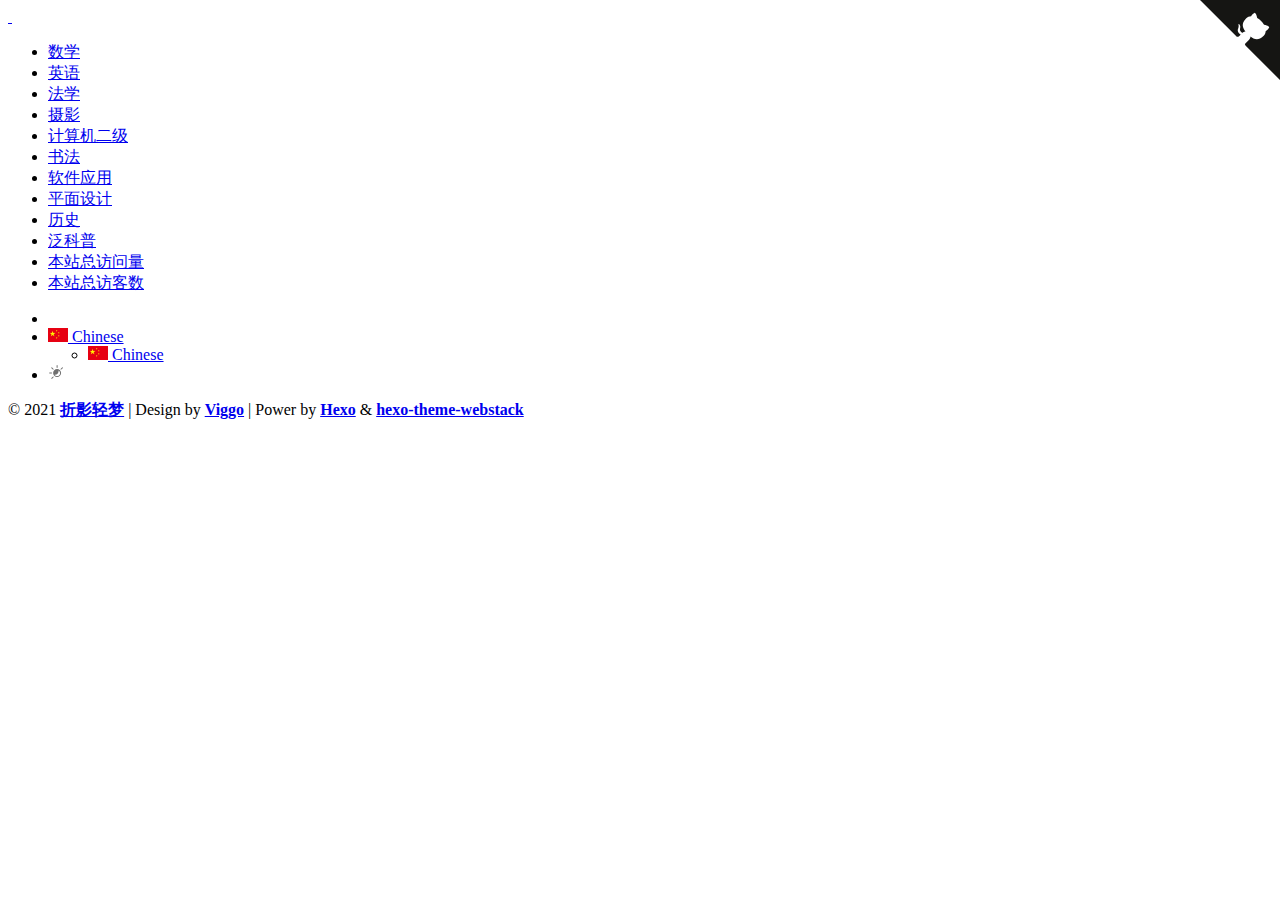
==== archives/index.html @ 9a3b9d19 "logo" ====
<!DOCTYPE html>
<html lang="cn">

<head>
  <head>
  <meta charset="utf-8">
  <meta http-equiv="X-UA-Compatible" content="IE=edge">
  <meta name="viewport" content="width=device-width, initial-scale=1.0" />
  <meta name="author" content="viggo" />
  <title>哔哩大学 - 学无止境</title>
  <meta name="keywords" content="哔哩哔哩,哔哩哔哩大学,网课,教程">
  <meta name="description" content="一个收集哔哩哔哩优质学习资源的导航">
  <link rel="shortcut icon" href="https://cdn.jsdelivr.net/gh/nexmoe/bilibilidaxue@latest/favicon.ico">
  
<link rel="stylesheet" href="https://cdn.jsdelivr.net/gh/nexmoe/bilibilidaxue@latest/css/hclonely.css">
<link rel="stylesheet" href="//fonts.loli.net/css?family=Arimo:400,700,400italic.css">
<link rel="stylesheet" href="https://cdn.jsdelivr.net/gh/nexmoe/bilibilidaxue@latest/css/fonts/linecons/css/linecons.min.css">
<link rel="stylesheet" href="https://cdn.jsdelivr.net/gh/nexmoe/bilibilidaxue@latest/css/fonts/fontawesome/css/all.min.css">
<link rel="stylesheet" href="https://cdn.jsdelivr.net/gh/nexmoe/bilibilidaxue@latest/css/bootstrap.min.css">
<link rel="stylesheet" href="https://cdn.jsdelivr.net/gh/nexmoe/bilibilidaxue@latest/css/xenon-core.min.css">
<link rel="stylesheet" href="https://cdn.jsdelivr.net/gh/nexmoe/bilibilidaxue@latest/css/xenon-components.min.css">
<link rel="stylesheet" href="https://cdn.jsdelivr.net/gh/nexmoe/bilibilidaxue@latest/css/xenon-skins.min.css">
<link rel="stylesheet" href="https://cdn.jsdelivr.net/gh/nexmoe/bilibilidaxue@latest/css/nav.min.css">

  
<script src="https://cdn.jsdelivr.net/gh/nexmoe/bilibilidaxue@latest/js/jquery-1.11.1.min.js"></script>

  
<script src="https://cdn.jsdelivr.net/gh/nexmoe/bilibilidaxue@latesthttps://cdn.jsdelivr.net/gh/nexmoe/bilibilidaxue@latest/js/header.js"></script>

  <!-- HTML5 shim and Respond.js IE8 support of HTML5 elements and media queries -->
  <!--[if lt IE 9]>
        
<script src="https://cdn.jsdelivr.net/gh/nexmoe/bilibilidaxue@latest/js/html5shiv.min.js"></script>

        
<script src="https://cdn.jsdelivr.net/gh/nexmoe/bilibilidaxue@latest/js/respond.min.js"></script>

    <![endif]-->
  <!-- / FB Open Graph -->
  <meta property="og:type" content="article">
  <meta property="og:url" content="https://bilidx.nexmoe.com/archives/index.html">
  <meta property="og:title" content="哔哩大学 - 学无止境">
  <meta property="og:description" content="一个收集哔哩哔哩优质学习资源的导航">
  <meta property="og:site_name" content="哔哩大学 - 学无止境">
  
  <meta property="og:image" content="https://cdn.jsdelivr.net/gh/nexmoe/bilibilidaxue@latest/images/webstack_banner_cn.png">
  
  <!-- / Twitter Cards -->
  <meta name="twitter:card" content="summary_large_image">
  <meta name="twitter:title" content="哔哩大学 - 学无止境">
  <meta name="twitter:description" content="一个收集哔哩哔哩优质学习资源的导航">
  
  <meta name="twitter:image" content="https://cdn.jsdelivr.net/gh/nexmoe/bilibilidaxue@latest/images/webstack_banner_cn.png">
  
  
  <!-- 直接添加html内容即可 -->
<!-- 可设置多行 -->
  
<meta name="generator" content="Hexo 5.4.0"></head>

</head>




<body class="page-body">
<div class="page-container">
<div class="sidebar-menu toggle-others fixed">
  <div class="sidebar-menu-inner">
    <header class="logo-env">
      <div class="logo">
        <a href="/index.html" class="logo-expanded">
          <img src="https://cdn.jsdelivr.net/gh/nexmoe/bilibilidaxue@1.0.0/images/logo@2x.png" width="100%" alt="" />
        </a>
        <a href="/index.html" class="logo-collapsed">
          <img src="https://cdn.jsdelivr.net/gh/nexmoe/bilibilidaxue@1.0.0/images/logo-collapsed@2x.png" width="40" alt="" />
        </a>
      </div>
      <div class="mobile-menu-toggle visible-xs">
        <a href="#" data-toggle="user-info-menu">
          <i class="linecons-cog"></i>
        </a>
        <a href="#" data-toggle="mobile-menu">
          <i class="fas fa-bars"></i>
        </a>
      </div>
    </header>
    <ul id="main-menu" class="main-menu">
      
      <li>
        
          <a href="#数学" class="smooth">
            
            <i class="far fa-star"></i>
            <span class="title">数学</span>
          </a>
          
      </li>
      
      <li>
        
          <a href="#英语" class="smooth">
            
            <i class="far fa-star"></i>
            <span class="title">英语</span>
          </a>
          
      </li>
      
      <li>
        
          <a href="#法学" class="smooth">
            
            <i class="far fa-star"></i>
            <span class="title">法学</span>
          </a>
          
      </li>
      
      <li>
        
          <a href="#摄影" class="smooth">
            
            <i class="far fa-star"></i>
            <span class="title">摄影</span>
          </a>
          
      </li>
      
      <li>
        
          <a href="#计算机二级" class="smooth">
            
            <i class="far fa-star"></i>
            <span class="title">计算机二级</span>
          </a>
          
      </li>
      
      <li>
        
          <a href="#书法" class="smooth">
            
            <i class="far fa-star"></i>
            <span class="title">书法</span>
          </a>
          
      </li>
      
      <li>
        
          <a href="#软件应用" class="smooth">
            
            <i class="far fa-star"></i>
            <span class="title">软件应用</span>
          </a>
          
      </li>
      
      <li>
        
          <a href="#平面设计" class="smooth">
            
            <i class="far fa-star"></i>
            <span class="title">平面设计</span>
          </a>
          
      </li>
      
      <li>
        
          <a href="#历史" class="smooth">
            
            <i class="far fa-star"></i>
            <span class="title">历史</span>
          </a>
          
      </li>
      
      <li>
        
          <a href="#泛科普" class="smooth">
            
            <i class="far fa-star"></i>
            <span class="title">泛科普</span>
          </a>
          
      </li>
      
      
      
      <li>
        <a href="javascript:void(0)">
          <i class="fas fa-eye"></i>
          <span id="busuanzi_container_site_pv">本站总访问量<span id="busuanzi_value_site_pv"></span></span>
        </a>
      </li>
      <li>
        <a href="javascript:void(0)">
          <i class="fas fa-users"></i>
          <span id="busuanzi_container_site_uv">本站总访客数<span id="busuanzi_value_site_uv"></span></span>
        </a>
      </li>
      
    </ul>
  </div>
</div>


<div class="main-content">
  <nav class="navbar user-info-navbar" role="navigation">
    <ul class="user-info-menu left-links list-inline list-unstyled">
      <li class="hidden-sm hidden-xs hover-line">
        <a href="#" data-toggle="sidebar">
          <i class="fas fa-bars"></i>
        </a>
      </li>
      <li class="dropdown hover-line language-switcher">
        <a href="/index.html" class="dropdown-toggle" data-toggle="dropdown">
          <img src="/images/flags/flag-cn.png" alt="flag-cn" /> Chinese
        </a>
        <ul class="dropdown-menu languages">
          <li class="active">
            <a href="/index.html">
              <img src="/images/flags/flag-cn.png" alt="flag-cn" alt="flag-cn" /> Chinese
            </a>
          </li>
        </ul>
      </li>
      <li class="switch-mode hover-line" onclick="switchNightMode()">
        <a href="#">
          <svg t="1593061068148" class="icon" viewBox="0 0 1024 1024" version="1.1" xmlns="http://www.w3.org/2000/svg" p-id="1681" width="16" height="16">
            <path d="M582.4 326.4c-140.8 0-256 115.2-256 256s115.2 256 256 256 256-115.2 256-256-115.2-256-256-256z m0 448c-70.4 0-131.2-36.8-164.8-92.8 12.8 3.2 27.2 4.8 40 4.8 121.6 0 219.2-99.2 219.2-219.2 0-17.6-1.6-35.2-6.4-52.8 60.8 32 102.4 96 102.4 169.6 1.6 104-84.8 190.4-190.4 190.4zM582.4 262.4c17.6 0 32-14.4 32-32v-128c0-17.6-14.4-32-32-32s-32 14.4-32 32v128c0 17.6 14.4 32 32 32zM262.4 582.4c0-17.6-14.4-32-32-32h-128c-17.6 0-32 14.4-32 32s14.4 32 32 32h128c17.6 0 32-14.4 32-32zM310.4 356.8c6.4 6.4 14.4 9.6 22.4 9.6 8 0 16-3.2 22.4-9.6 12.8-12.8 12.8-32 0-44.8l-91.2-91.2c-12.8-12.8-32-12.8-44.8 0-12.8 12.8-12.8 32 0 44.8l91.2 91.2zM944 220.8c-12.8-12.8-32-12.8-44.8 0l-91.2 91.2c-12.8 12.8-12.8 32 0 44.8 6.4 6.4 14.4 9.6 22.4 9.6 8 0 16-3.2 22.4-9.6l91.2-91.2c12.8-12.8 12.8-33.6 0-44.8zM310.4 808l-91.2 91.2c-12.8 12.8-12.8 32 0 44.8 6.4 6.4 14.4 9.6 22.4 9.6 8 0 16-3.2 22.4-9.6l91.2-91.2c12.8-12.8 12.8-32 0-44.8-11.2-11.2-32-11.2-44.8 0z" p-id="1682" fill="#707070"></path>
          </svg>
        </a>
      </li>
    </ul>
    
    <a target="_blank" rel="noopener" href="https://github.com/nexmoe/bilibilidaxue" class="github-corner" aria-label="View source on GitHub"><svg width="80" height="80" viewBox="0 0 250 250" style="fill:#151513; color:#fff; position: absolute; top: 0; border: 0; right: 0;" aria-hidden="true"><path d="M0,0 L115,115 L130,115 L142,142 L250,250 L250,0 Z"></path><path d="M128.3,109.0 C113.8,99.7 119.0,89.6 119.0,89.6 C122.0,82.7 120.5,78.6 120.5,78.6 C119.2,72.0 123.4,76.3 123.4,76.3 C127.3,80.9 125.5,87.3 125.5,87.3 C122.9,97.6 130.6,101.9 134.4,103.2" fill="currentColor" style="transform-origin: 130px 106px;" class="octo-arm"></path><path d="M115.0,115.0 C114.9,115.1 118.7,116.5 119.8,115.4 L133.7,101.6 C136.9,99.2 139.9,98.4 142.2,98.6 C133.8,88.0 127.5,74.4 143.8,58.0 C148.5,53.4 154.0,51.2 159.7,51.0 C160.3,49.4 163.2,43.6 171.4,40.1 C171.4,40.1 176.1,42.5 178.8,56.2 C183.1,58.6 187.2,61.8 190.9,65.4 C194.5,69.0 197.7,73.2 200.1,77.6 C213.8,80.2 216.3,84.9 216.3,84.9 C212.7,93.1 206.9,96.0 205.4,96.6 C205.1,102.4 203.0,107.8 198.3,112.5 C181.9,128.9 168.3,122.5 157.7,114.1 C157.9,116.9 156.7,120.9 152.7,124.9 L141.0,136.5 C139.8,137.7 141.6,141.9 141.8,141.8 Z" fill="currentColor" class="octo-body"></path></svg></a><style>.github-corner:hover .octo-arm{animation:octocat-wave 560ms ease-in-out}@keyframes octocat-wave{0%,100%{transform:rotate(0)}20%,60%{transform:rotate(-25deg)}40%,80%{transform:rotate(10deg)}}@media (max-width:500px){.github-corner:hover .octo-arm{animation:none}.github-corner .octo-arm{animation:octocat-wave 560ms ease-in-out}}</style>
    
    </nav>
    
  
    
<script src="https://cdn.jsdelivr.net/gh/nexmoe/bilibilidaxue@latest/js/footer.js"></script>


  <footer class="main-footer sticky footer-type-1">
  <div class="footer-inner">
    <!-- Add your copyright text here -->
    <p>
      
      &copy; 2021
      <a href="javascript:void(0);"><strong>折影轻梦</strong></a> | Design by <a href="http://viggoz.com" target="_blank"><strong>Viggo</strong></a> | Power by <a href="https://hexo.io/" target="_blank"><strong>Hexo</strong></a> & <a href="https://github.com/HCLonely/hexo-theme-webstack/" target="_blank"><strong>hexo-theme-webstack</strong></a>
    </p>
    
    <div class="go-up">
      <a href="#" rel="go-top">
        <i class="fas fa-angle-up"></i>
      </a>
    </div>
  </div>
</footer>
</div>
</div>

<script src="https://cdn.jsdelivr.net/gh/nexmoe/bilibilidaxue@latest/js/bootstrap.min.js"></script>
<script src="https://cdn.jsdelivr.net/gh/nexmoe/bilibilidaxue@latest/js/TweenMax.min.js"></script>
<script src="https://cdn.jsdelivr.net/gh/nexmoe/bilibilidaxue@latest/js/resizeable.min.js"></script>
<script src="https://cdn.jsdelivr.net/gh/nexmoe/bilibilidaxue@latest/js/joinable.js"></script>
<script src="https://cdn.jsdelivr.net/gh/nexmoe/bilibilidaxue@latest/js/xenon-api.min.js"></script>
<script src="https://cdn.jsdelivr.net/gh/nexmoe/bilibilidaxue@latest/js/xenon-toggles.min.js"></script>
<script src="https://cdn.jsdelivr.net/gh/nexmoe/bilibilidaxue@latest/js/xenon-custom.min.js"></script>


<script async src="https://busuanzi.ibruce.info/busuanzi/2.3/busuanzi.pure.mini.js"></script>



<script src="https://cdn.jsdelivr.net/gh/nexmoe/bilibilidaxue@latest/js/lozad.min.js"></script>



  
  <!-- 直接添加html内容即可 -->
<!-- 可设置多行 -->
  
</body>

</html>
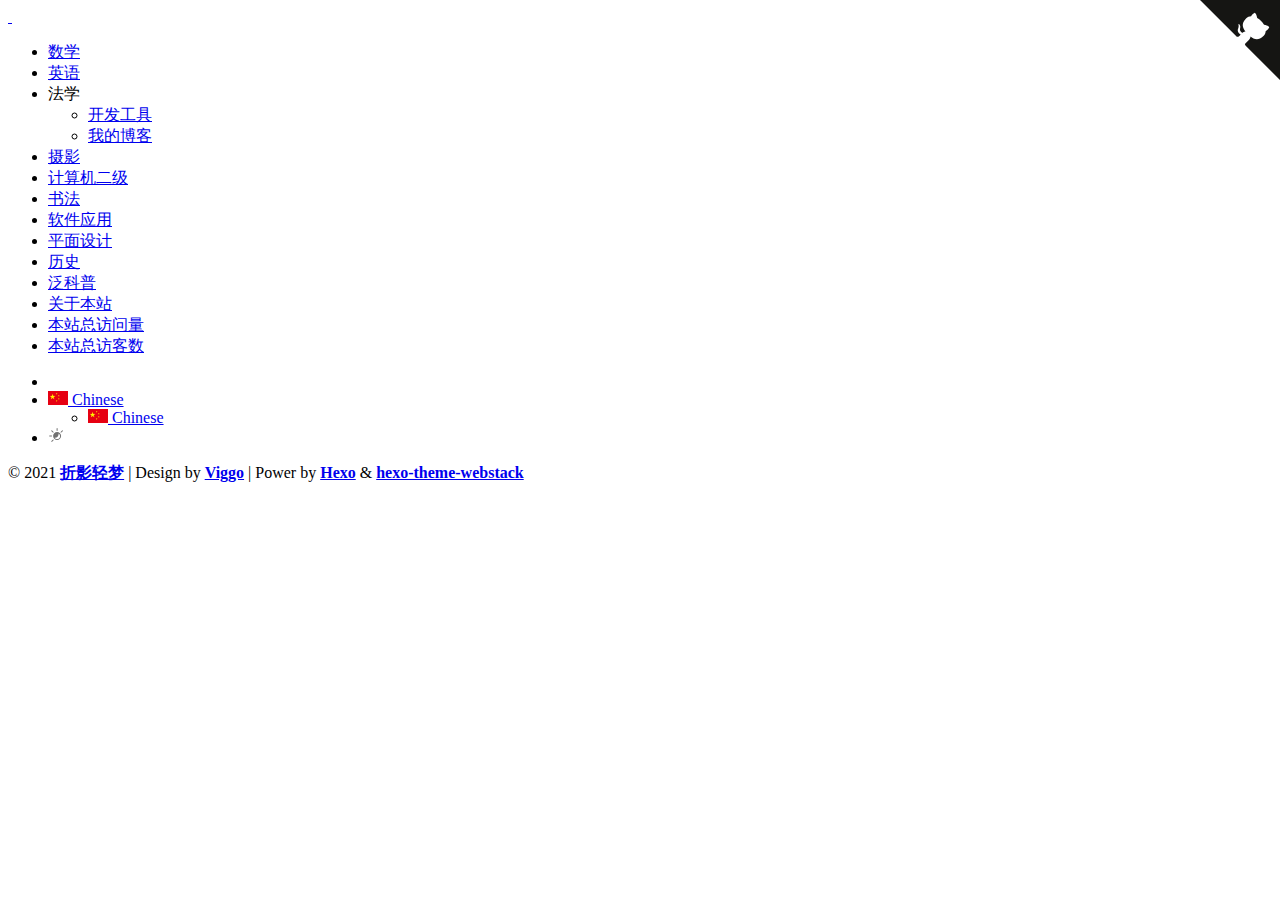
==== commit 25015ad7: "UP、视频区分" ====
--- a/archives/index.html
+++ b/archives/index.html
@@ -1,291 +1,8 @@
-<!DOCTYPE html>
-<html lang="cn">
-
-<head>
-  <head>
-  <meta charset="utf-8">
-  <meta http-equiv="X-UA-Compatible" content="IE=edge">
-  <meta name="viewport" content="width=device-width, initial-scale=1.0" />
-  <meta name="author" content="viggo" />
-  <title>哔哩大学 - 学无止境</title>
-  <meta name="keywords" content="哔哩哔哩,哔哩哔哩大学,网课,教程">
-  <meta name="description" content="一个收集哔哩哔哩优质学习资源的导航">
-  <link rel="shortcut icon" href="https://cdn.jsdelivr.net/gh/nexmoe/bilibilidaxue@latest/favicon.ico">
-  
-<link rel="stylesheet" href="https://cdn.jsdelivr.net/gh/nexmoe/bilibilidaxue@latest/css/hclonely.css">
-<link rel="stylesheet" href="//fonts.loli.net/css?family=Arimo:400,700,400italic.css">
-<link rel="stylesheet" href="https://cdn.jsdelivr.net/gh/nexmoe/bilibilidaxue@latest/css/fonts/linecons/css/linecons.min.css">
-<link rel="stylesheet" href="https://cdn.jsdelivr.net/gh/nexmoe/bilibilidaxue@latest/css/fonts/fontawesome/css/all.min.css">
-<link rel="stylesheet" href="https://cdn.jsdelivr.net/gh/nexmoe/bilibilidaxue@latest/css/bootstrap.min.css">
-<link rel="stylesheet" href="https://cdn.jsdelivr.net/gh/nexmoe/bilibilidaxue@latest/css/xenon-core.min.css">
-<link rel="stylesheet" href="https://cdn.jsdelivr.net/gh/nexmoe/bilibilidaxue@latest/css/xenon-components.min.css">
-<link rel="stylesheet" href="https://cdn.jsdelivr.net/gh/nexmoe/bilibilidaxue@latest/css/xenon-skins.min.css">
-<link rel="stylesheet" href="https://cdn.jsdelivr.net/gh/nexmoe/bilibilidaxue@latest/css/nav.min.css">
-
-  
-<script src="https://cdn.jsdelivr.net/gh/nexmoe/bilibilidaxue@latest/js/jquery-1.11.1.min.js"></script>
-
-  
-<script src="https://cdn.jsdelivr.net/gh/nexmoe/bilibilidaxue@latesthttps://cdn.jsdelivr.net/gh/nexmoe/bilibilidaxue@latest/js/header.js"></script>
-
-  <!-- HTML5 shim and Respond.js IE8 support of HTML5 elements and media queries -->
-  <!--[if lt IE 9]>
+<!DOCTYPE html><html lang="cn"><head><head><meta charset="utf-8"><meta http-equiv="X-UA-Compatible" content="IE=edge"><meta name="viewport" content="width=device-width,initial-scale=1"><meta name="author" content="viggo"><title>哔哩大学 - 学无止境</title><meta name="keywords" content="哔哩哔哩,哔哩哔哩大学,网课,教程"><meta name="description" content="一个收集哔哩哔哩优质学习资源的导航"><link rel="shortcut icon" href="https://cdn.jsdelivr.net/gh/nexmoe/bilibilidaxue@latest/favicon.ico"><link rel="stylesheet" href="https://cdn.jsdelivr.net/gh/nexmoe/bilibilidaxue@latest/css/hclonely.css"><link rel="stylesheet" href="//fonts.loli.net/css?family=Arimo:400,700,400italic.css"><link rel="stylesheet" href="https://cdn.jsdelivr.net/gh/nexmoe/bilibilidaxue@latest/css/fonts/linecons/css/linecons.min.css"><link rel="stylesheet" href="https://cdn.jsdelivr.net/gh/nexmoe/bilibilidaxue@latest/css/fonts/fontawesome/css/all.min.css"><link rel="stylesheet" href="https://cdn.jsdelivr.net/gh/nexmoe/bilibilidaxue@latest/css/bootstrap.min.css"><link rel="stylesheet" href="https://cdn.jsdelivr.net/gh/nexmoe/bilibilidaxue@latest/css/xenon-core.min.css"><link rel="stylesheet" href="https://cdn.jsdelivr.net/gh/nexmoe/bilibilidaxue@latest/css/xenon-components.min.css"><link rel="stylesheet" href="https://cdn.jsdelivr.net/gh/nexmoe/bilibilidaxue@latest/css/xenon-skins.min.css"><link rel="stylesheet" href="https://cdn.jsdelivr.net/gh/nexmoe/bilibilidaxue@latest/css/nav.min.css"><script src="https://cdn.jsdelivr.net/gh/nexmoe/bilibilidaxue@latest/js/jquery-1.11.1.min.js"></script><script src="https://cdn.jsdelivr.net/gh/nexmoe/bilibilidaxue@latesthttps://cdn.jsdelivr.net/gh/nexmoe/bilibilidaxue@latest/js/header.js"></script><!--[if lt IE 9]>
         
 <script src="https://cdn.jsdelivr.net/gh/nexmoe/bilibilidaxue@latest/js/html5shiv.min.js"></script>
 
         
 <script src="https://cdn.jsdelivr.net/gh/nexmoe/bilibilidaxue@latest/js/respond.min.js"></script>
 
-    <![endif]-->
-  <!-- / FB Open Graph -->
-  <meta property="og:type" content="article">
-  <meta property="og:url" content="https://bilidx.nexmoe.com/archives/index.html">
-  <meta property="og:title" content="哔哩大学 - 学无止境">
-  <meta property="og:description" content="一个收集哔哩哔哩优质学习资源的导航">
-  <meta property="og:site_name" content="哔哩大学 - 学无止境">
-  
-  <meta property="og:image" content="https://cdn.jsdelivr.net/gh/nexmoe/bilibilidaxue@latest/images/webstack_banner_cn.png">
-  
-  <!-- / Twitter Cards -->
-  <meta name="twitter:card" content="summary_large_image">
-  <meta name="twitter:title" content="哔哩大学 - 学无止境">
-  <meta name="twitter:description" content="一个收集哔哩哔哩优质学习资源的导航">
-  
-  <meta name="twitter:image" content="https://cdn.jsdelivr.net/gh/nexmoe/bilibilidaxue@latest/images/webstack_banner_cn.png">
-  
-  
-  <!-- 直接添加html内容即可 -->
-<!-- 可设置多行 -->
-  
-<meta name="generator" content="Hexo 5.4.0"></head>
-
-</head>
-
-
-
-
-<body class="page-body">
-<div class="page-container">
-<div class="sidebar-menu toggle-others fixed">
-  <div class="sidebar-menu-inner">
-    <header class="logo-env">
-      <div class="logo">
-        <a href="/index.html" class="logo-expanded">
-          <img src="https://cdn.jsdelivr.net/gh/nexmoe/bilibilidaxue@1.0.0/images/logo@2x.png" width="100%" alt="" />
-        </a>
-        <a href="/index.html" class="logo-collapsed">
-          <img src="https://cdn.jsdelivr.net/gh/nexmoe/bilibilidaxue@1.0.0/images/logo-collapsed@2x.png" width="40" alt="" />
-        </a>
-      </div>
-      <div class="mobile-menu-toggle visible-xs">
-        <a href="#" data-toggle="user-info-menu">
-          <i class="linecons-cog"></i>
-        </a>
-        <a href="#" data-toggle="mobile-menu">
-          <i class="fas fa-bars"></i>
-        </a>
-      </div>
-    </header>
-    <ul id="main-menu" class="main-menu">
-      
-      <li>
-        
-          <a href="#数学" class="smooth">
-            
-            <i class="far fa-star"></i>
-            <span class="title">数学</span>
-          </a>
-          
-      </li>
-      
-      <li>
-        
-          <a href="#英语" class="smooth">
-            
-            <i class="far fa-star"></i>
-            <span class="title">英语</span>
-          </a>
-          
-      </li>
-      
-      <li>
-        
-          <a href="#法学" class="smooth">
-            
-            <i class="far fa-star"></i>
-            <span class="title">法学</span>
-          </a>
-          
-      </li>
-      
-      <li>
-        
-          <a href="#摄影" class="smooth">
-            
-            <i class="far fa-star"></i>
-            <span class="title">摄影</span>
-          </a>
-          
-      </li>
-      
-      <li>
-        
-          <a href="#计算机二级" class="smooth">
-            
-            <i class="far fa-star"></i>
-            <span class="title">计算机二级</span>
-          </a>
-          
-      </li>
-      
-      <li>
-        
-          <a href="#书法" class="smooth">
-            
-            <i class="far fa-star"></i>
-            <span class="title">书法</span>
-          </a>
-          
-      </li>
-      
-      <li>
-        
-          <a href="#软件应用" class="smooth">
-            
-            <i class="far fa-star"></i>
-            <span class="title">软件应用</span>
-          </a>
-          
-      </li>
-      
-      <li>
-        
-          <a href="#平面设计" class="smooth">
-            
-            <i class="far fa-star"></i>
-            <span class="title">平面设计</span>
-          </a>
-          
-      </li>
-      
-      <li>
-        
-          <a href="#历史" class="smooth">
-            
-            <i class="far fa-star"></i>
-            <span class="title">历史</span>
-          </a>
-          
-      </li>
-      
-      <li>
-        
-          <a href="#泛科普" class="smooth">
-            
-            <i class="far fa-star"></i>
-            <span class="title">泛科普</span>
-          </a>
-          
-      </li>
-      
-      
-      
-      <li>
-        <a href="javascript:void(0)">
-          <i class="fas fa-eye"></i>
-          <span id="busuanzi_container_site_pv">本站总访问量<span id="busuanzi_value_site_pv"></span></span>
-        </a>
-      </li>
-      <li>
-        <a href="javascript:void(0)">
-          <i class="fas fa-users"></i>
-          <span id="busuanzi_container_site_uv">本站总访客数<span id="busuanzi_value_site_uv"></span></span>
-        </a>
-      </li>
-      
-    </ul>
-  </div>
-</div>
-
-
-<div class="main-content">
-  <nav class="navbar user-info-navbar" role="navigation">
-    <ul class="user-info-menu left-links list-inline list-unstyled">
-      <li class="hidden-sm hidden-xs hover-line">
-        <a href="#" data-toggle="sidebar">
-          <i class="fas fa-bars"></i>
-        </a>
-      </li>
-      <li class="dropdown hover-line language-switcher">
-        <a href="/index.html" class="dropdown-toggle" data-toggle="dropdown">
-          <img src="/images/flags/flag-cn.png" alt="flag-cn" /> Chinese
-        </a>
-        <ul class="dropdown-menu languages">
-          <li class="active">
-            <a href="/index.html">
-              <img src="/images/flags/flag-cn.png" alt="flag-cn" alt="flag-cn" /> Chinese
-            </a>
-          </li>
-        </ul>
-      </li>
-      <li class="switch-mode hover-line" onclick="switchNightMode()">
-        <a href="#">
-          <svg t="1593061068148" class="icon" viewBox="0 0 1024 1024" version="1.1" xmlns="http://www.w3.org/2000/svg" p-id="1681" width="16" height="16">
-            <path d="M582.4 326.4c-140.8 0-256 115.2-256 256s115.2 256 256 256 256-115.2 256-256-115.2-256-256-256z m0 448c-70.4 0-131.2-36.8-164.8-92.8 12.8 3.2 27.2 4.8 40 4.8 121.6 0 219.2-99.2 219.2-219.2 0-17.6-1.6-35.2-6.4-52.8 60.8 32 102.4 96 102.4 169.6 1.6 104-84.8 190.4-190.4 190.4zM582.4 262.4c17.6 0 32-14.4 32-32v-128c0-17.6-14.4-32-32-32s-32 14.4-32 32v128c0 17.6 14.4 32 32 32zM262.4 582.4c0-17.6-14.4-32-32-32h-128c-17.6 0-32 14.4-32 32s14.4 32 32 32h128c17.6 0 32-14.4 32-32zM310.4 356.8c6.4 6.4 14.4 9.6 22.4 9.6 8 0 16-3.2 22.4-9.6 12.8-12.8 12.8-32 0-44.8l-91.2-91.2c-12.8-12.8-32-12.8-44.8 0-12.8 12.8-12.8 32 0 44.8l91.2 91.2zM944 220.8c-12.8-12.8-32-12.8-44.8 0l-91.2 91.2c-12.8 12.8-12.8 32 0 44.8 6.4 6.4 14.4 9.6 22.4 9.6 8 0 16-3.2 22.4-9.6l91.2-91.2c12.8-12.8 12.8-33.6 0-44.8zM310.4 808l-91.2 91.2c-12.8 12.8-12.8 32 0 44.8 6.4 6.4 14.4 9.6 22.4 9.6 8 0 16-3.2 22.4-9.6l91.2-91.2c12.8-12.8 12.8-32 0-44.8-11.2-11.2-32-11.2-44.8 0z" p-id="1682" fill="#707070"></path>
-          </svg>
-        </a>
-      </li>
-    </ul>
-    
-    <a target="_blank" rel="noopener" href="https://github.com/nexmoe/bilibilidaxue" class="github-corner" aria-label="View source on GitHub"><svg width="80" height="80" viewBox="0 0 250 250" style="fill:#151513; color:#fff; position: absolute; top: 0; border: 0; right: 0;" aria-hidden="true"><path d="M0,0 L115,115 L130,115 L142,142 L250,250 L250,0 Z"></path><path d="M128.3,109.0 C113.8,99.7 119.0,89.6 119.0,89.6 C122.0,82.7 120.5,78.6 120.5,78.6 C119.2,72.0 123.4,76.3 123.4,76.3 C127.3,80.9 125.5,87.3 125.5,87.3 C122.9,97.6 130.6,101.9 134.4,103.2" fill="currentColor" style="transform-origin: 130px 106px;" class="octo-arm"></path><path d="M115.0,115.0 C114.9,115.1 118.7,116.5 119.8,115.4 L133.7,101.6 C136.9,99.2 139.9,98.4 142.2,98.6 C133.8,88.0 127.5,74.4 143.8,58.0 C148.5,53.4 154.0,51.2 159.7,51.0 C160.3,49.4 163.2,43.6 171.4,40.1 C171.4,40.1 176.1,42.5 178.8,56.2 C183.1,58.6 187.2,61.8 190.9,65.4 C194.5,69.0 197.7,73.2 200.1,77.6 C213.8,80.2 216.3,84.9 216.3,84.9 C212.7,93.1 206.9,96.0 205.4,96.6 C205.1,102.4 203.0,107.8 198.3,112.5 C181.9,128.9 168.3,122.5 157.7,114.1 C157.9,116.9 156.7,120.9 152.7,124.9 L141.0,136.5 C139.8,137.7 141.6,141.9 141.8,141.8 Z" fill="currentColor" class="octo-body"></path></svg></a><style>.github-corner:hover .octo-arm{animation:octocat-wave 560ms ease-in-out}@keyframes octocat-wave{0%,100%{transform:rotate(0)}20%,60%{transform:rotate(-25deg)}40%,80%{transform:rotate(10deg)}}@media (max-width:500px){.github-corner:hover .octo-arm{animation:none}.github-corner .octo-arm{animation:octocat-wave 560ms ease-in-out}}</style>
-    
-    </nav>
-    
-  
-    
-<script src="https://cdn.jsdelivr.net/gh/nexmoe/bilibilidaxue@latest/js/footer.js"></script>
-
-
-  <footer class="main-footer sticky footer-type-1">
-  <div class="footer-inner">
-    <!-- Add your copyright text here -->
-    <p>
-      
-      &copy; 2021
-      <a href="javascript:void(0);"><strong>折影轻梦</strong></a> | Design by <a href="http://viggoz.com" target="_blank"><strong>Viggo</strong></a> | Power by <a href="https://hexo.io/" target="_blank"><strong>Hexo</strong></a> & <a href="https://github.com/HCLonely/hexo-theme-webstack/" target="_blank"><strong>hexo-theme-webstack</strong></a>
-    </p>
-    
-    <div class="go-up">
-      <a href="#" rel="go-top">
-        <i class="fas fa-angle-up"></i>
-      </a>
-    </div>
-  </div>
-</footer>
-</div>
-</div>
-
-<script src="https://cdn.jsdelivr.net/gh/nexmoe/bilibilidaxue@latest/js/bootstrap.min.js"></script>
-<script src="https://cdn.jsdelivr.net/gh/nexmoe/bilibilidaxue@latest/js/TweenMax.min.js"></script>
-<script src="https://cdn.jsdelivr.net/gh/nexmoe/bilibilidaxue@latest/js/resizeable.min.js"></script>
-<script src="https://cdn.jsdelivr.net/gh/nexmoe/bilibilidaxue@latest/js/joinable.js"></script>
-<script src="https://cdn.jsdelivr.net/gh/nexmoe/bilibilidaxue@latest/js/xenon-api.min.js"></script>
-<script src="https://cdn.jsdelivr.net/gh/nexmoe/bilibilidaxue@latest/js/xenon-toggles.min.js"></script>
-<script src="https://cdn.jsdelivr.net/gh/nexmoe/bilibilidaxue@latest/js/xenon-custom.min.js"></script>
-
-
-<script async src="https://busuanzi.ibruce.info/busuanzi/2.3/busuanzi.pure.mini.js"></script>
-
-
-
-<script src="https://cdn.jsdelivr.net/gh/nexmoe/bilibilidaxue@latest/js/lozad.min.js"></script>
-
-
-
-  
-  <!-- 直接添加html内容即可 -->
-<!-- 可设置多行 -->
-  
-</body>
-
-</html>
+    <![endif]--><meta property="og:type" content="article"><meta property="og:url" content="https://bilidx.nexmoe.com/archives/index.html"><meta property="og:title" content="哔哩大学 - 学无止境"><meta property="og:description" content="一个收集哔哩哔哩优质学习资源的导航"><meta property="og:site_name" content="哔哩大学 - 学无止境"><meta property="og:image" content="https://cdn.jsdelivr.net/gh/nexmoe/bilibilidaxue@latest/images/webstack_banner_cn.png"><meta name="twitter:card" content="summary_large_image"><meta name="twitter:title" content="哔哩大学 - 学无止境"><meta name="twitter:description" content="一个收集哔哩哔哩优质学习资源的导航"><meta name="twitter:image" content="https://cdn.jsdelivr.net/gh/nexmoe/bilibilidaxue@latest/images/webstack_banner_cn.png"><link rel="stylesheet" type="text/css" href="https://cdn.jsdelivr.net/gh/nexmoe/bilibilidaxue@latesthttps://cdn.jsdelivr.net/gh/nexmoe/bilibilidaxue@latest/css/nexmoe.css"><meta name="generator" content="Hexo 5.4.0"></head></head><body class="page-body"><div class="page-container"><div class="sidebar-menu toggle-others fixed"><div class="sidebar-menu-inner"><header class="logo-env"><div class="logo"><a href="/index.html" class="logo-expanded"><img src="https://cdn.jsdelivr.net/gh/nexmoe/bilibilidaxue@1.0.0/images/logo@2x.png" width="100%" alt=""> </a><a href="/index.html" class="logo-collapsed"><img src="https://cdn.jsdelivr.net/gh/nexmoe/bilibilidaxue@1.0.0/images/logo-collapsed@2x.png" width="40" alt=""></a></div><div class="mobile-menu-toggle visible-xs"><a href="#" data-toggle="user-info-menu"><i class="linecons-cog"></i> </a><a href="#" data-toggle="mobile-menu"><i class="fas fa-bars"></i></a></div></header><ul id="main-menu" class="main-menu"><li><a href="#数学" class="smooth"><i class="far fa-star"></i> <span class="title">数学</span></a></li><li><a href="#英语" class="smooth"><i class="far fa-star"></i> <span class="title">英语</span></a></li><li><a class="fas fa-angle-down" style="cursor:pointer"><i class="far fa-star"></i> <span class="title">法学</span></a><ul><li><a href="#开发工具" class="smooth"><i class="fas fa-tools"></i> <span class="title">开发工具</span></a></li><li><a href="#我的博客" class="smooth"><i class="fas fa-blog"></i> <span class="title">我的博客</span></a></li></ul></li><li><a href="#摄影" class="smooth"><i class="far fa-star"></i> <span class="title">摄影</span></a></li><li><a href="#计算机二级" class="smooth"><i class="far fa-star"></i> <span class="title">计算机二级</span></a></li><li><a href="#书法" class="smooth"><i class="far fa-star"></i> <span class="title">书法</span></a></li><li><a href="#软件应用" class="smooth"><i class="far fa-star"></i> <span class="title">软件应用</span></a></li><li><a href="#平面设计" class="smooth"><i class="far fa-star"></i> <span class="title">平面设计</span></a></li><li><a href="#历史" class="smooth"><i class="far fa-star"></i> <span class="title">历史</span></a></li><li><a href="#泛科普" class="smooth"><i class="far fa-star"></i> <span class="title">泛科普</span></a></li><li class="submit-tag"><a href="/about/"><i class="far fa-heart"></i> <span class="tooltip-blue">关于本站</span></a></li><li><a href="javascript:void(0)"><i class="fas fa-eye"></i> <span id="busuanzi_container_site_pv">本站总访问量<span id="busuanzi_value_site_pv"></span></span></a></li><li><a href="javascript:void(0)"><i class="fas fa-users"></i> <span id="busuanzi_container_site_uv">本站总访客数<span id="busuanzi_value_site_uv"></span></span></a></li></ul></div></div><div class="main-content"><nav class="navbar user-info-navbar" role="navigation"><ul class="user-info-menu left-links list-inline list-unstyled"><li class="hidden-sm hidden-xs hover-line"><a href="#" data-toggle="sidebar"><i class="fas fa-bars"></i></a></li><li class="dropdown hover-line language-switcher"><a href="/index.html" class="dropdown-toggle" data-toggle="dropdown"><img src="/images/flags/flag-cn.png" alt="flag-cn"> Chinese</a><ul class="dropdown-menu languages"><li class="active"><a href="/index.html"><img src="/images/flags/flag-cn.png" alt="flag-cn" alt="flag-cn"> Chinese</a></li></ul></li><li class="switch-mode hover-line" onclick="switchNightMode()"><a href="#"><svg t="1593061068148" class="icon" viewBox="0 0 1024 1024" version="1.1" xmlns="http://www.w3.org/2000/svg" p-id="1681" width="16" height="16"><path d="M582.4 326.4c-140.8 0-256 115.2-256 256s115.2 256 256 256 256-115.2 256-256-115.2-256-256-256z m0 448c-70.4 0-131.2-36.8-164.8-92.8 12.8 3.2 27.2 4.8 40 4.8 121.6 0 219.2-99.2 219.2-219.2 0-17.6-1.6-35.2-6.4-52.8 60.8 32 102.4 96 102.4 169.6 1.6 104-84.8 190.4-190.4 190.4zM582.4 262.4c17.6 0 32-14.4 32-32v-128c0-17.6-14.4-32-32-32s-32 14.4-32 32v128c0 17.6 14.4 32 32 32zM262.4 582.4c0-17.6-14.4-32-32-32h-128c-17.6 0-32 14.4-32 32s14.4 32 32 32h128c17.6 0 32-14.4 32-32zM310.4 356.8c6.4 6.4 14.4 9.6 22.4 9.6 8 0 16-3.2 22.4-9.6 12.8-12.8 12.8-32 0-44.8l-91.2-91.2c-12.8-12.8-32-12.8-44.8 0-12.8 12.8-12.8 32 0 44.8l91.2 91.2zM944 220.8c-12.8-12.8-32-12.8-44.8 0l-91.2 91.2c-12.8 12.8-12.8 32 0 44.8 6.4 6.4 14.4 9.6 22.4 9.6 8 0 16-3.2 22.4-9.6l91.2-91.2c12.8-12.8 12.8-33.6 0-44.8zM310.4 808l-91.2 91.2c-12.8 12.8-12.8 32 0 44.8 6.4 6.4 14.4 9.6 22.4 9.6 8 0 16-3.2 22.4-9.6l91.2-91.2c12.8-12.8 12.8-32 0-44.8-11.2-11.2-32-11.2-44.8 0z" p-id="1682" fill="#707070"></path></svg></a></li></ul><a target="_blank" rel="noopener" href="https://github.com/nexmoe/bilibilidaxue" class="github-corner" aria-label="View source on GitHub"><svg width="80" height="80" viewBox="0 0 250 250" style="fill:#151513;color:#fff;position:absolute;top:0;border:0;right:0" aria-hidden="true"><path d="M0,0 L115,115 L130,115 L142,142 L250,250 L250,0 Z"></path><path d="M128.3,109.0 C113.8,99.7 119.0,89.6 119.0,89.6 C122.0,82.7 120.5,78.6 120.5,78.6 C119.2,72.0 123.4,76.3 123.4,76.3 C127.3,80.9 125.5,87.3 125.5,87.3 C122.9,97.6 130.6,101.9 134.4,103.2" fill="currentColor" style="transform-origin:130px 106px" class="octo-arm"></path><path d="M115.0,115.0 C114.9,115.1 118.7,116.5 119.8,115.4 L133.7,101.6 C136.9,99.2 139.9,98.4 142.2,98.6 C133.8,88.0 127.5,74.4 143.8,58.0 C148.5,53.4 154.0,51.2 159.7,51.0 C160.3,49.4 163.2,43.6 171.4,40.1 C171.4,40.1 176.1,42.5 178.8,56.2 C183.1,58.6 187.2,61.8 190.9,65.4 C194.5,69.0 197.7,73.2 200.1,77.6 C213.8,80.2 216.3,84.9 216.3,84.9 C212.7,93.1 206.9,96.0 205.4,96.6 C205.1,102.4 203.0,107.8 198.3,112.5 C181.9,128.9 168.3,122.5 157.7,114.1 C157.9,116.9 156.7,120.9 152.7,124.9 L141.0,136.5 C139.8,137.7 141.6,141.9 141.8,141.8 Z" fill="currentColor" class="octo-body"></path></svg></a><style>.github-corner:hover .octo-arm{animation:octocat-wave 560ms ease-in-out}@keyframes octocat-wave{0%,100%{transform:rotate(0)}20%,60%{transform:rotate(-25deg)}40%,80%{transform:rotate(10deg)}}@media (max-width:500px){.github-corner:hover .octo-arm{animation:none}.github-corner .octo-arm{animation:octocat-wave 560ms ease-in-out}}</style></nav><script src="https://cdn.jsdelivr.net/gh/nexmoe/bilibilidaxue@latest/js/footer.js"></script><footer class="main-footer sticky footer-type-1"><div class="footer-inner"><p>&copy; 2021 <a href="javascript:void(0);"><strong>折影轻梦</strong></a> | Design by <a href="http://viggoz.com" target="_blank"><strong>Viggo</strong></a> | Power by <a href="https://hexo.io/" target="_blank"><strong>Hexo</strong></a> & <a href="https://github.com/HCLonely/hexo-theme-webstack/" target="_blank"><strong>hexo-theme-webstack</strong></a></p><div class="go-up"><a href="#" rel="go-top"><i class="fas fa-angle-up"></i></a></div></div></footer></div></div><script src="https://cdn.jsdelivr.net/gh/nexmoe/bilibilidaxue@latest/js/bootstrap.min.js"></script><script src="https://cdn.jsdelivr.net/gh/nexmoe/bilibilidaxue@latest/js/TweenMax.min.js"></script><script src="https://cdn.jsdelivr.net/gh/nexmoe/bilibilidaxue@latest/js/resizeable.min.js"></script><script src="https://cdn.jsdelivr.net/gh/nexmoe/bilibilidaxue@latest/js/joinable.js"></script><script src="https://cdn.jsdelivr.net/gh/nexmoe/bilibilidaxue@latest/js/xenon-api.min.js"></script><script src="https://cdn.jsdelivr.net/gh/nexmoe/bilibilidaxue@latest/js/xenon-toggles.min.js"></script><script src="https://cdn.jsdelivr.net/gh/nexmoe/bilibilidaxue@latest/js/xenon-custom.min.js"></script><script async src="https://busuanzi.ibruce.info/busuanzi/2.3/busuanzi.pure.mini.js"></script><script src="https://cdn.jsdelivr.net/gh/nexmoe/bilibilidaxue@latest/js/lozad.min.js"></script></body></html>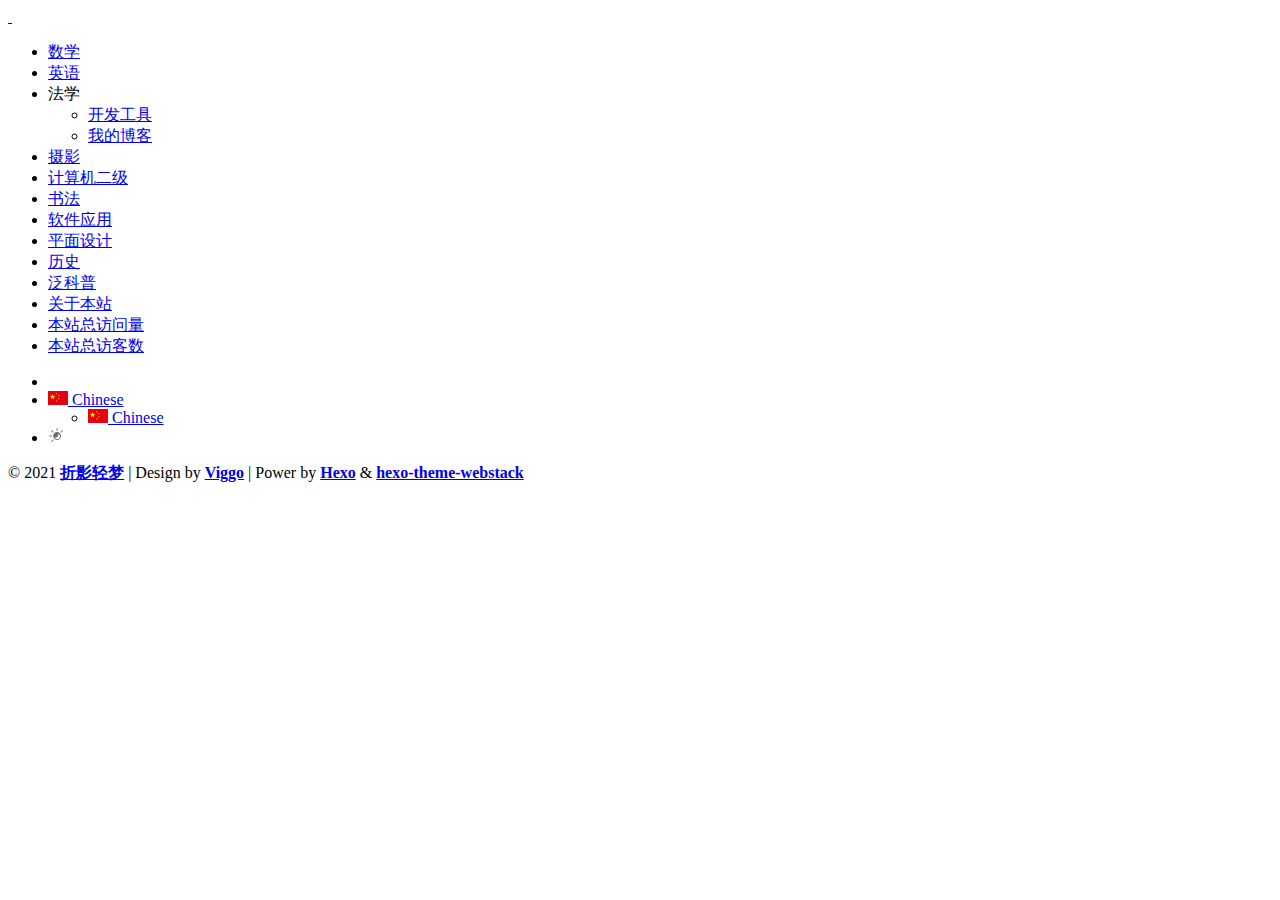
==== commit b5f74d87: "del" ====
--- a/archives/index.html
+++ b/archives/index.html
@@ -5,4 +5,4 @@
         
 <script src="https://cdn.jsdelivr.net/gh/nexmoe/bilibilidaxue@latest/js/respond.min.js"></script>
 
-    <![endif]--><meta property="og:type" content="article"><meta property="og:url" content="https://bilidx.nexmoe.com/archives/index.html"><meta property="og:title" content="哔哩大学 - 学无止境"><meta property="og:description" content="一个收集哔哩哔哩优质学习资源的导航"><meta property="og:site_name" content="哔哩大学 - 学无止境"><meta property="og:image" content="https://cdn.jsdelivr.net/gh/nexmoe/bilibilidaxue@latest/images/webstack_banner_cn.png"><meta name="twitter:card" content="summary_large_image"><meta name="twitter:title" content="哔哩大学 - 学无止境"><meta name="twitter:description" content="一个收集哔哩哔哩优质学习资源的导航"><meta name="twitter:image" content="https://cdn.jsdelivr.net/gh/nexmoe/bilibilidaxue@latest/images/webstack_banner_cn.png"><link rel="stylesheet" type="text/css" href="https://cdn.jsdelivr.net/gh/nexmoe/bilibilidaxue@latesthttps://cdn.jsdelivr.net/gh/nexmoe/bilibilidaxue@latest/css/nexmoe.css"><meta name="generator" content="Hexo 5.4.0"></head></head><body class="page-body"><div class="page-container"><div class="sidebar-menu toggle-others fixed"><div class="sidebar-menu-inner"><header class="logo-env"><div class="logo"><a href="/index.html" class="logo-expanded"><img src="https://cdn.jsdelivr.net/gh/nexmoe/bilibilidaxue@1.0.0/images/logo@2x.png" width="100%" alt=""> </a><a href="/index.html" class="logo-collapsed"><img src="https://cdn.jsdelivr.net/gh/nexmoe/bilibilidaxue@1.0.0/images/logo-collapsed@2x.png" width="40" alt=""></a></div><div class="mobile-menu-toggle visible-xs"><a href="#" data-toggle="user-info-menu"><i class="linecons-cog"></i> </a><a href="#" data-toggle="mobile-menu"><i class="fas fa-bars"></i></a></div></header><ul id="main-menu" class="main-menu"><li><a href="#数学" class="smooth"><i class="far fa-star"></i> <span class="title">数学</span></a></li><li><a href="#英语" class="smooth"><i class="far fa-star"></i> <span class="title">英语</span></a></li><li><a class="fas fa-angle-down" style="cursor:pointer"><i class="far fa-star"></i> <span class="title">法学</span></a><ul><li><a href="#开发工具" class="smooth"><i class="fas fa-tools"></i> <span class="title">开发工具</span></a></li><li><a href="#我的博客" class="smooth"><i class="fas fa-blog"></i> <span class="title">我的博客</span></a></li></ul></li><li><a href="#摄影" class="smooth"><i class="far fa-star"></i> <span class="title">摄影</span></a></li><li><a href="#计算机二级" class="smooth"><i class="far fa-star"></i> <span class="title">计算机二级</span></a></li><li><a href="#书法" class="smooth"><i class="far fa-star"></i> <span class="title">书法</span></a></li><li><a href="#软件应用" class="smooth"><i class="far fa-star"></i> <span class="title">软件应用</span></a></li><li><a href="#平面设计" class="smooth"><i class="far fa-star"></i> <span class="title">平面设计</span></a></li><li><a href="#历史" class="smooth"><i class="far fa-star"></i> <span class="title">历史</span></a></li><li><a href="#泛科普" class="smooth"><i class="far fa-star"></i> <span class="title">泛科普</span></a></li><li class="submit-tag"><a href="/about/"><i class="far fa-heart"></i> <span class="tooltip-blue">关于本站</span></a></li><li><a href="javascript:void(0)"><i class="fas fa-eye"></i> <span id="busuanzi_container_site_pv">本站总访问量<span id="busuanzi_value_site_pv"></span></span></a></li><li><a href="javascript:void(0)"><i class="fas fa-users"></i> <span id="busuanzi_container_site_uv">本站总访客数<span id="busuanzi_value_site_uv"></span></span></a></li></ul></div></div><div class="main-content"><nav class="navbar user-info-navbar" role="navigation"><ul class="user-info-menu left-links list-inline list-unstyled"><li class="hidden-sm hidden-xs hover-line"><a href="#" data-toggle="sidebar"><i class="fas fa-bars"></i></a></li><li class="dropdown hover-line language-switcher"><a href="/index.html" class="dropdown-toggle" data-toggle="dropdown"><img src="/images/flags/flag-cn.png" alt="flag-cn"> Chinese</a><ul class="dropdown-menu languages"><li class="active"><a href="/index.html"><img src="/images/flags/flag-cn.png" alt="flag-cn" alt="flag-cn"> Chinese</a></li></ul></li><li class="switch-mode hover-line" onclick="switchNightMode()"><a href="#"><svg t="1593061068148" class="icon" viewBox="0 0 1024 1024" version="1.1" xmlns="http://www.w3.org/2000/svg" p-id="1681" width="16" height="16"><path d="M582.4 326.4c-140.8 0-256 115.2-256 256s115.2 256 256 256 256-115.2 256-256-115.2-256-256-256z m0 448c-70.4 0-131.2-36.8-164.8-92.8 12.8 3.2 27.2 4.8 40 4.8 121.6 0 219.2-99.2 219.2-219.2 0-17.6-1.6-35.2-6.4-52.8 60.8 32 102.4 96 102.4 169.6 1.6 104-84.8 190.4-190.4 190.4zM582.4 262.4c17.6 0 32-14.4 32-32v-128c0-17.6-14.4-32-32-32s-32 14.4-32 32v128c0 17.6 14.4 32 32 32zM262.4 582.4c0-17.6-14.4-32-32-32h-128c-17.6 0-32 14.4-32 32s14.4 32 32 32h128c17.6 0 32-14.4 32-32zM310.4 356.8c6.4 6.4 14.4 9.6 22.4 9.6 8 0 16-3.2 22.4-9.6 12.8-12.8 12.8-32 0-44.8l-91.2-91.2c-12.8-12.8-32-12.8-44.8 0-12.8 12.8-12.8 32 0 44.8l91.2 91.2zM944 220.8c-12.8-12.8-32-12.8-44.8 0l-91.2 91.2c-12.8 12.8-12.8 32 0 44.8 6.4 6.4 14.4 9.6 22.4 9.6 8 0 16-3.2 22.4-9.6l91.2-91.2c12.8-12.8 12.8-33.6 0-44.8zM310.4 808l-91.2 91.2c-12.8 12.8-12.8 32 0 44.8 6.4 6.4 14.4 9.6 22.4 9.6 8 0 16-3.2 22.4-9.6l91.2-91.2c12.8-12.8 12.8-32 0-44.8-11.2-11.2-32-11.2-44.8 0z" p-id="1682" fill="#707070"></path></svg></a></li></ul><a target="_blank" rel="noopener" href="https://github.com/nexmoe/bilibilidaxue" class="github-corner" aria-label="View source on GitHub"><svg width="80" height="80" viewBox="0 0 250 250" style="fill:#151513;color:#fff;position:absolute;top:0;border:0;right:0" aria-hidden="true"><path d="M0,0 L115,115 L130,115 L142,142 L250,250 L250,0 Z"></path><path d="M128.3,109.0 C113.8,99.7 119.0,89.6 119.0,89.6 C122.0,82.7 120.5,78.6 120.5,78.6 C119.2,72.0 123.4,76.3 123.4,76.3 C127.3,80.9 125.5,87.3 125.5,87.3 C122.9,97.6 130.6,101.9 134.4,103.2" fill="currentColor" style="transform-origin:130px 106px" class="octo-arm"></path><path d="M115.0,115.0 C114.9,115.1 118.7,116.5 119.8,115.4 L133.7,101.6 C136.9,99.2 139.9,98.4 142.2,98.6 C133.8,88.0 127.5,74.4 143.8,58.0 C148.5,53.4 154.0,51.2 159.7,51.0 C160.3,49.4 163.2,43.6 171.4,40.1 C171.4,40.1 176.1,42.5 178.8,56.2 C183.1,58.6 187.2,61.8 190.9,65.4 C194.5,69.0 197.7,73.2 200.1,77.6 C213.8,80.2 216.3,84.9 216.3,84.9 C212.7,93.1 206.9,96.0 205.4,96.6 C205.1,102.4 203.0,107.8 198.3,112.5 C181.9,128.9 168.3,122.5 157.7,114.1 C157.9,116.9 156.7,120.9 152.7,124.9 L141.0,136.5 C139.8,137.7 141.6,141.9 141.8,141.8 Z" fill="currentColor" class="octo-body"></path></svg></a><style>.github-corner:hover .octo-arm{animation:octocat-wave 560ms ease-in-out}@keyframes octocat-wave{0%,100%{transform:rotate(0)}20%,60%{transform:rotate(-25deg)}40%,80%{transform:rotate(10deg)}}@media (max-width:500px){.github-corner:hover .octo-arm{animation:none}.github-corner .octo-arm{animation:octocat-wave 560ms ease-in-out}}</style></nav><script src="https://cdn.jsdelivr.net/gh/nexmoe/bilibilidaxue@latest/js/footer.js"></script><footer class="main-footer sticky footer-type-1"><div class="footer-inner"><p>&copy; 2021 <a href="javascript:void(0);"><strong>折影轻梦</strong></a> | Design by <a href="http://viggoz.com" target="_blank"><strong>Viggo</strong></a> | Power by <a href="https://hexo.io/" target="_blank"><strong>Hexo</strong></a> & <a href="https://github.com/HCLonely/hexo-theme-webstack/" target="_blank"><strong>hexo-theme-webstack</strong></a></p><div class="go-up"><a href="#" rel="go-top"><i class="fas fa-angle-up"></i></a></div></div></footer></div></div><script src="https://cdn.jsdelivr.net/gh/nexmoe/bilibilidaxue@latest/js/bootstrap.min.js"></script><script src="https://cdn.jsdelivr.net/gh/nexmoe/bilibilidaxue@latest/js/TweenMax.min.js"></script><script src="https://cdn.jsdelivr.net/gh/nexmoe/bilibilidaxue@latest/js/resizeable.min.js"></script><script src="https://cdn.jsdelivr.net/gh/nexmoe/bilibilidaxue@latest/js/joinable.js"></script><script src="https://cdn.jsdelivr.net/gh/nexmoe/bilibilidaxue@latest/js/xenon-api.min.js"></script><script src="https://cdn.jsdelivr.net/gh/nexmoe/bilibilidaxue@latest/js/xenon-toggles.min.js"></script><script src="https://cdn.jsdelivr.net/gh/nexmoe/bilibilidaxue@latest/js/xenon-custom.min.js"></script><script async src="https://busuanzi.ibruce.info/busuanzi/2.3/busuanzi.pure.mini.js"></script><script src="https://cdn.jsdelivr.net/gh/nexmoe/bilibilidaxue@latest/js/lozad.min.js"></script></body></html>+    <![endif]--><meta property="og:type" content="article"><meta property="og:url" content="https://bilidx.nexmoe.com/archives/index.html"><meta property="og:title" content="哔哩大学 - 学无止境"><meta property="og:description" content="一个收集哔哩哔哩优质学习资源的导航"><meta property="og:site_name" content="哔哩大学 - 学无止境"><meta property="og:image" content="https://cdn.jsdelivr.net/gh/nexmoe/bilibilidaxue@latest/images/webstack_banner_cn.png"><meta name="twitter:card" content="summary_large_image"><meta name="twitter:title" content="哔哩大学 - 学无止境"><meta name="twitter:description" content="一个收集哔哩哔哩优质学习资源的导航"><meta name="twitter:image" content="https://cdn.jsdelivr.net/gh/nexmoe/bilibilidaxue@latest/images/webstack_banner_cn.png"><link rel="stylesheet" type="text/css" href="https://cdn.jsdelivr.net/gh/nexmoe/bilibilidaxue@latest/css/nexmoe.css"><meta name="generator" content="Hexo 5.4.0"></head></head><body class="page-body"><div class="page-container"><div class="sidebar-menu toggle-others fixed"><div class="sidebar-menu-inner"><header class="logo-env"><div class="logo"><a href="/index.html" class="logo-expanded"><img src="https://cdn.jsdelivr.net/gh/nexmoe/bilibilidaxue@1.0.0/images/logo@2x.png" width="100%" alt=""> </a><a href="/index.html" class="logo-collapsed"><img src="https://cdn.jsdelivr.net/gh/nexmoe/bilibilidaxue@1.0.0/images/logo-collapsed@2x.png" width="40" alt=""></a></div><div class="mobile-menu-toggle visible-xs"><a href="#" data-toggle="user-info-menu"><i class="linecons-cog"></i> </a><a href="#" data-toggle="mobile-menu"><i class="fas fa-bars"></i></a></div></header><ul id="main-menu" class="main-menu"><li><a href="#数学" class="smooth"><i class="far fa-star"></i> <span class="title">数学</span></a></li><li><a href="#英语" class="smooth"><i class="far fa-star"></i> <span class="title">英语</span></a></li><li><a class="fas fa-angle-down" style="cursor:pointer"><i class="far fa-star"></i> <span class="title">法学</span></a><ul><li><a href="#开发工具" class="smooth"><i class="fas fa-tools"></i> <span class="title">开发工具</span></a></li><li><a href="#我的博客" class="smooth"><i class="fas fa-blog"></i> <span class="title">我的博客</span></a></li></ul></li><li><a href="#摄影" class="smooth"><i class="far fa-star"></i> <span class="title">摄影</span></a></li><li><a href="#计算机二级" class="smooth"><i class="far fa-star"></i> <span class="title">计算机二级</span></a></li><li><a href="#书法" class="smooth"><i class="far fa-star"></i> <span class="title">书法</span></a></li><li><a href="#软件应用" class="smooth"><i class="far fa-star"></i> <span class="title">软件应用</span></a></li><li><a href="#平面设计" class="smooth"><i class="far fa-star"></i> <span class="title">平面设计</span></a></li><li><a href="#历史" class="smooth"><i class="far fa-star"></i> <span class="title">历史</span></a></li><li><a href="#泛科普" class="smooth"><i class="far fa-star"></i> <span class="title">泛科普</span></a></li><li class="submit-tag"><a href="/about/"><i class="far fa-heart"></i> <span class="tooltip-blue">关于本站</span></a></li><li><a href="javascript:void(0)"><i class="fas fa-eye"></i> <span id="busuanzi_container_site_pv">本站总访问量<span id="busuanzi_value_site_pv"></span></span></a></li><li><a href="javascript:void(0)"><i class="fas fa-users"></i> <span id="busuanzi_container_site_uv">本站总访客数<span id="busuanzi_value_site_uv"></span></span></a></li></ul></div></div><div class="main-content"><nav class="navbar user-info-navbar" role="navigation"><ul class="user-info-menu left-links list-inline list-unstyled"><li class="hidden-sm hidden-xs hover-line"><a href="#" data-toggle="sidebar"><i class="fas fa-bars"></i></a></li><li class="dropdown hover-line language-switcher"><a href="/index.html" class="dropdown-toggle" data-toggle="dropdown"><img src="/images/flags/flag-cn.png" alt="flag-cn"> Chinese</a><ul class="dropdown-menu languages"><li class="active"><a href="/index.html"><img src="/images/flags/flag-cn.png" alt="flag-cn" alt="flag-cn"> Chinese</a></li></ul></li><li class="switch-mode hover-line" onclick="switchNightMode()"><a href="#"><svg t="1593061068148" class="icon" viewBox="0 0 1024 1024" version="1.1" xmlns="http://www.w3.org/2000/svg" p-id="1681" width="16" height="16"><path d="M582.4 326.4c-140.8 0-256 115.2-256 256s115.2 256 256 256 256-115.2 256-256-115.2-256-256-256z m0 448c-70.4 0-131.2-36.8-164.8-92.8 12.8 3.2 27.2 4.8 40 4.8 121.6 0 219.2-99.2 219.2-219.2 0-17.6-1.6-35.2-6.4-52.8 60.8 32 102.4 96 102.4 169.6 1.6 104-84.8 190.4-190.4 190.4zM582.4 262.4c17.6 0 32-14.4 32-32v-128c0-17.6-14.4-32-32-32s-32 14.4-32 32v128c0 17.6 14.4 32 32 32zM262.4 582.4c0-17.6-14.4-32-32-32h-128c-17.6 0-32 14.4-32 32s14.4 32 32 32h128c17.6 0 32-14.4 32-32zM310.4 356.8c6.4 6.4 14.4 9.6 22.4 9.6 8 0 16-3.2 22.4-9.6 12.8-12.8 12.8-32 0-44.8l-91.2-91.2c-12.8-12.8-32-12.8-44.8 0-12.8 12.8-12.8 32 0 44.8l91.2 91.2zM944 220.8c-12.8-12.8-32-12.8-44.8 0l-91.2 91.2c-12.8 12.8-12.8 32 0 44.8 6.4 6.4 14.4 9.6 22.4 9.6 8 0 16-3.2 22.4-9.6l91.2-91.2c12.8-12.8 12.8-33.6 0-44.8zM310.4 808l-91.2 91.2c-12.8 12.8-12.8 32 0 44.8 6.4 6.4 14.4 9.6 22.4 9.6 8 0 16-3.2 22.4-9.6l91.2-91.2c12.8-12.8 12.8-32 0-44.8-11.2-11.2-32-11.2-44.8 0z" p-id="1682" fill="#707070"></path></svg></a></li></ul></nav><script src="https://cdn.jsdelivr.net/gh/nexmoe/bilibilidaxue@latest/js/footer.js"></script><footer class="main-footer sticky footer-type-1"><div class="footer-inner"><p>&copy; 2021 <a href="javascript:void(0);"><strong>折影轻梦</strong></a> | Design by <a href="http://viggoz.com" target="_blank"><strong>Viggo</strong></a> | Power by <a href="https://hexo.io/" target="_blank"><strong>Hexo</strong></a> & <a href="https://github.com/HCLonely/hexo-theme-webstack/" target="_blank"><strong>hexo-theme-webstack</strong></a></p><div class="go-up"><a href="#" rel="go-top"><i class="fas fa-angle-up"></i></a></div></div></footer></div></div><script src="https://cdn.jsdelivr.net/gh/nexmoe/bilibilidaxue@latest/js/bootstrap.min.js"></script><script src="https://cdn.jsdelivr.net/gh/nexmoe/bilibilidaxue@latest/js/TweenMax.min.js"></script><script src="https://cdn.jsdelivr.net/gh/nexmoe/bilibilidaxue@latest/js/resizeable.min.js"></script><script src="https://cdn.jsdelivr.net/gh/nexmoe/bilibilidaxue@latest/js/joinable.js"></script><script src="https://cdn.jsdelivr.net/gh/nexmoe/bilibilidaxue@latest/js/xenon-api.min.js"></script><script src="https://cdn.jsdelivr.net/gh/nexmoe/bilibilidaxue@latest/js/xenon-toggles.min.js"></script><script src="https://cdn.jsdelivr.net/gh/nexmoe/bilibilidaxue@latest/js/xenon-custom.min.js"></script><script async src="https://busuanzi.ibruce.info/busuanzi/2.3/busuanzi.pure.mini.js"></script><script src="https://cdn.jsdelivr.net/gh/nexmoe/bilibilidaxue@latest/js/lozad.min.js"></script></body></html>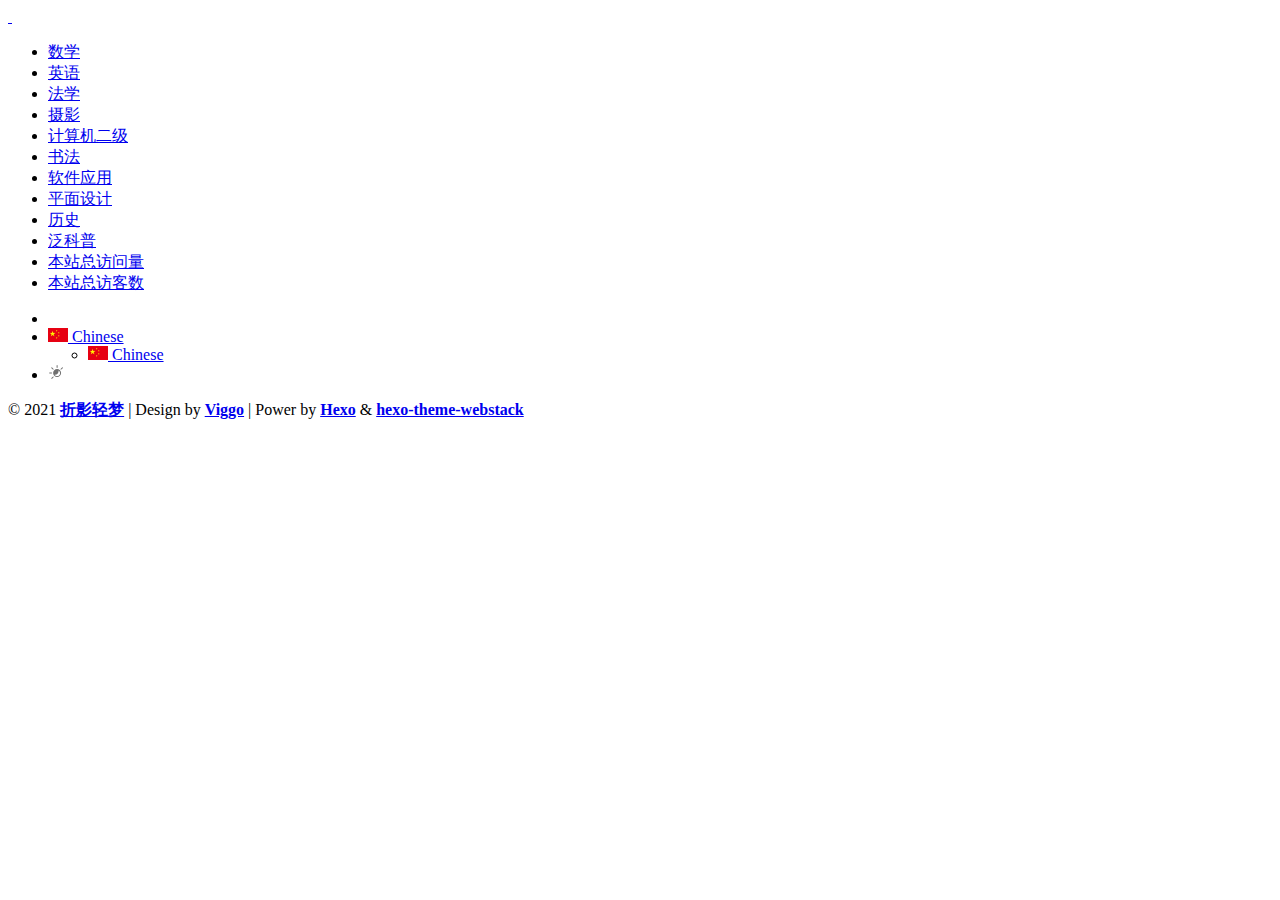
==== commit 06e4352a: "bug fixed" ====
--- a/archives/index.html
+++ b/archives/index.html
@@ -5,4 +5,4 @@
         
 <script src="https://cdn.jsdelivr.net/gh/nexmoe/bilibilidaxue@latest/js/respond.min.js"></script>
 
-    <![endif]--><meta property="og:type" content="article"><meta property="og:url" content="https://bilidx.nexmoe.com/archives/index.html"><meta property="og:title" content="哔哩大学 - 学无止境"><meta property="og:description" content="一个收集哔哩哔哩优质学习资源的导航"><meta property="og:site_name" content="哔哩大学 - 学无止境"><meta property="og:image" content="https://cdn.jsdelivr.net/gh/nexmoe/bilibilidaxue@latest/images/webstack_banner_cn.png"><meta name="twitter:card" content="summary_large_image"><meta name="twitter:title" content="哔哩大学 - 学无止境"><meta name="twitter:description" content="一个收集哔哩哔哩优质学习资源的导航"><meta name="twitter:image" content="https://cdn.jsdelivr.net/gh/nexmoe/bilibilidaxue@latest/images/webstack_banner_cn.png"><link rel="stylesheet" type="text/css" href="https://cdn.jsdelivr.net/gh/nexmoe/bilibilidaxue@latest/css/nexmoe.css"><meta name="generator" content="Hexo 5.4.0"></head></head><body class="page-body"><div class="page-container"><div class="sidebar-menu toggle-others fixed"><div class="sidebar-menu-inner"><header class="logo-env"><div class="logo"><a href="/index.html" class="logo-expanded"><img src="https://cdn.jsdelivr.net/gh/nexmoe/bilibilidaxue@1.0.0/images/logo@2x.png" width="100%" alt=""> </a><a href="/index.html" class="logo-collapsed"><img src="https://cdn.jsdelivr.net/gh/nexmoe/bilibilidaxue@1.0.0/images/logo-collapsed@2x.png" width="40" alt=""></a></div><div class="mobile-menu-toggle visible-xs"><a href="#" data-toggle="user-info-menu"><i class="linecons-cog"></i> </a><a href="#" data-toggle="mobile-menu"><i class="fas fa-bars"></i></a></div></header><ul id="main-menu" class="main-menu"><li><a href="#数学" class="smooth"><i class="far fa-star"></i> <span class="title">数学</span></a></li><li><a href="#英语" class="smooth"><i class="far fa-star"></i> <span class="title">英语</span></a></li><li><a class="fas fa-angle-down" style="cursor:pointer"><i class="far fa-star"></i> <span class="title">法学</span></a><ul><li><a href="#开发工具" class="smooth"><i class="fas fa-tools"></i> <span class="title">开发工具</span></a></li><li><a href="#我的博客" class="smooth"><i class="fas fa-blog"></i> <span class="title">我的博客</span></a></li></ul></li><li><a href="#摄影" class="smooth"><i class="far fa-star"></i> <span class="title">摄影</span></a></li><li><a href="#计算机二级" class="smooth"><i class="far fa-star"></i> <span class="title">计算机二级</span></a></li><li><a href="#书法" class="smooth"><i class="far fa-star"></i> <span class="title">书法</span></a></li><li><a href="#软件应用" class="smooth"><i class="far fa-star"></i> <span class="title">软件应用</span></a></li><li><a href="#平面设计" class="smooth"><i class="far fa-star"></i> <span class="title">平面设计</span></a></li><li><a href="#历史" class="smooth"><i class="far fa-star"></i> <span class="title">历史</span></a></li><li><a href="#泛科普" class="smooth"><i class="far fa-star"></i> <span class="title">泛科普</span></a></li><li class="submit-tag"><a href="/about/"><i class="far fa-heart"></i> <span class="tooltip-blue">关于本站</span></a></li><li><a href="javascript:void(0)"><i class="fas fa-eye"></i> <span id="busuanzi_container_site_pv">本站总访问量<span id="busuanzi_value_site_pv"></span></span></a></li><li><a href="javascript:void(0)"><i class="fas fa-users"></i> <span id="busuanzi_container_site_uv">本站总访客数<span id="busuanzi_value_site_uv"></span></span></a></li></ul></div></div><div class="main-content"><nav class="navbar user-info-navbar" role="navigation"><ul class="user-info-menu left-links list-inline list-unstyled"><li class="hidden-sm hidden-xs hover-line"><a href="#" data-toggle="sidebar"><i class="fas fa-bars"></i></a></li><li class="dropdown hover-line language-switcher"><a href="/index.html" class="dropdown-toggle" data-toggle="dropdown"><img src="/images/flags/flag-cn.png" alt="flag-cn"> Chinese</a><ul class="dropdown-menu languages"><li class="active"><a href="/index.html"><img src="/images/flags/flag-cn.png" alt="flag-cn" alt="flag-cn"> Chinese</a></li></ul></li><li class="switch-mode hover-line" onclick="switchNightMode()"><a href="#"><svg t="1593061068148" class="icon" viewBox="0 0 1024 1024" version="1.1" xmlns="http://www.w3.org/2000/svg" p-id="1681" width="16" height="16"><path d="M582.4 326.4c-140.8 0-256 115.2-256 256s115.2 256 256 256 256-115.2 256-256-115.2-256-256-256z m0 448c-70.4 0-131.2-36.8-164.8-92.8 12.8 3.2 27.2 4.8 40 4.8 121.6 0 219.2-99.2 219.2-219.2 0-17.6-1.6-35.2-6.4-52.8 60.8 32 102.4 96 102.4 169.6 1.6 104-84.8 190.4-190.4 190.4zM582.4 262.4c17.6 0 32-14.4 32-32v-128c0-17.6-14.4-32-32-32s-32 14.4-32 32v128c0 17.6 14.4 32 32 32zM262.4 582.4c0-17.6-14.4-32-32-32h-128c-17.6 0-32 14.4-32 32s14.4 32 32 32h128c17.6 0 32-14.4 32-32zM310.4 356.8c6.4 6.4 14.4 9.6 22.4 9.6 8 0 16-3.2 22.4-9.6 12.8-12.8 12.8-32 0-44.8l-91.2-91.2c-12.8-12.8-32-12.8-44.8 0-12.8 12.8-12.8 32 0 44.8l91.2 91.2zM944 220.8c-12.8-12.8-32-12.8-44.8 0l-91.2 91.2c-12.8 12.8-12.8 32 0 44.8 6.4 6.4 14.4 9.6 22.4 9.6 8 0 16-3.2 22.4-9.6l91.2-91.2c12.8-12.8 12.8-33.6 0-44.8zM310.4 808l-91.2 91.2c-12.8 12.8-12.8 32 0 44.8 6.4 6.4 14.4 9.6 22.4 9.6 8 0 16-3.2 22.4-9.6l91.2-91.2c12.8-12.8 12.8-32 0-44.8-11.2-11.2-32-11.2-44.8 0z" p-id="1682" fill="#707070"></path></svg></a></li></ul></nav><script src="https://cdn.jsdelivr.net/gh/nexmoe/bilibilidaxue@latest/js/footer.js"></script><footer class="main-footer sticky footer-type-1"><div class="footer-inner"><p>&copy; 2021 <a href="javascript:void(0);"><strong>折影轻梦</strong></a> | Design by <a href="http://viggoz.com" target="_blank"><strong>Viggo</strong></a> | Power by <a href="https://hexo.io/" target="_blank"><strong>Hexo</strong></a> & <a href="https://github.com/HCLonely/hexo-theme-webstack/" target="_blank"><strong>hexo-theme-webstack</strong></a></p><div class="go-up"><a href="#" rel="go-top"><i class="fas fa-angle-up"></i></a></div></div></footer></div></div><script src="https://cdn.jsdelivr.net/gh/nexmoe/bilibilidaxue@latest/js/bootstrap.min.js"></script><script src="https://cdn.jsdelivr.net/gh/nexmoe/bilibilidaxue@latest/js/TweenMax.min.js"></script><script src="https://cdn.jsdelivr.net/gh/nexmoe/bilibilidaxue@latest/js/resizeable.min.js"></script><script src="https://cdn.jsdelivr.net/gh/nexmoe/bilibilidaxue@latest/js/joinable.js"></script><script src="https://cdn.jsdelivr.net/gh/nexmoe/bilibilidaxue@latest/js/xenon-api.min.js"></script><script src="https://cdn.jsdelivr.net/gh/nexmoe/bilibilidaxue@latest/js/xenon-toggles.min.js"></script><script src="https://cdn.jsdelivr.net/gh/nexmoe/bilibilidaxue@latest/js/xenon-custom.min.js"></script><script async src="https://busuanzi.ibruce.info/busuanzi/2.3/busuanzi.pure.mini.js"></script><script src="https://cdn.jsdelivr.net/gh/nexmoe/bilibilidaxue@latest/js/lozad.min.js"></script></body></html>+    <![endif]--><meta property="og:type" content="article"><meta property="og:url" content="https://bilidx.nexmoe.com/archives/index.html"><meta property="og:title" content="哔哩大学 - 学无止境"><meta property="og:description" content="一个收集哔哩哔哩优质学习资源的导航"><meta property="og:site_name" content="哔哩大学 - 学无止境"><meta property="og:image" content="https://cdn.jsdelivr.net/gh/nexmoe/bilibilidaxue@latest/images/webstack_banner_cn.png"><meta name="twitter:card" content="summary_large_image"><meta name="twitter:title" content="哔哩大学 - 学无止境"><meta name="twitter:description" content="一个收集哔哩哔哩优质学习资源的导航"><meta name="twitter:image" content="https://cdn.jsdelivr.net/gh/nexmoe/bilibilidaxue@latest/images/webstack_banner_cn.png"><link rel="stylesheet" type="text/css" href="https://cdn.jsdelivr.net/gh/nexmoe/bilibilidaxue@latest/css/nexmoe.css"><meta name="generator" content="Hexo 5.4.0"></head></head><body class="page-body"><div class="page-container"><div class="sidebar-menu toggle-others fixed"><div class="sidebar-menu-inner"><header class="logo-env"><div class="logo"><a href="/index.html" class="logo-expanded"><img src="https://cdn.jsdelivr.net/gh/nexmoe/bilibilidaxue@1.0.0/images/logo@2x.png" width="100%" alt=""> </a><a href="/index.html" class="logo-collapsed"><img src="https://cdn.jsdelivr.net/gh/nexmoe/bilibilidaxue@1.0.0/images/logo-collapsed@2x.png" width="40" alt=""></a></div><div class="mobile-menu-toggle visible-xs"><a href="#" data-toggle="user-info-menu"><i class="linecons-cog"></i> </a><a href="#" data-toggle="mobile-menu"><i class="fas fa-bars"></i></a></div></header><ul id="main-menu" class="main-menu"><li><a href="#数学" class="smooth"><i class="far fa-star"></i> <span class="title">数学</span></a></li><li><a href="#英语" class="smooth"><i class="far fa-star"></i> <span class="title">英语</span></a></li><li><a href="#法学" class="smooth"><i class="far fa-star"></i> <span class="title">法学</span></a></li><li><a href="#摄影" class="smooth"><i class="far fa-star"></i> <span class="title">摄影</span></a></li><li><a href="#计算机二级" class="smooth"><i class="far fa-star"></i> <span class="title">计算机二级</span></a></li><li><a href="#书法" class="smooth"><i class="far fa-star"></i> <span class="title">书法</span></a></li><li><a href="#软件应用" class="smooth"><i class="far fa-star"></i> <span class="title">软件应用</span></a></li><li><a href="#平面设计" class="smooth"><i class="far fa-star"></i> <span class="title">平面设计</span></a></li><li><a href="#历史" class="smooth"><i class="far fa-star"></i> <span class="title">历史</span></a></li><li><a href="#泛科普" class="smooth"><i class="far fa-star"></i> <span class="title">泛科普</span></a></li><li><a href="javascript:void(0)"><i class="fas fa-eye"></i> <span id="busuanzi_container_site_pv">本站总访问量<span id="busuanzi_value_site_pv"></span></span></a></li><li><a href="javascript:void(0)"><i class="fas fa-users"></i> <span id="busuanzi_container_site_uv">本站总访客数<span id="busuanzi_value_site_uv"></span></span></a></li></ul></div></div><div class="main-content"><nav class="navbar user-info-navbar" role="navigation"><ul class="user-info-menu left-links list-inline list-unstyled"><li class="hidden-sm hidden-xs hover-line"><a href="#" data-toggle="sidebar"><i class="fas fa-bars"></i></a></li><li class="dropdown hover-line language-switcher"><a href="/index.html" class="dropdown-toggle" data-toggle="dropdown"><img src="/images/flags/flag-cn.png" alt="flag-cn"> Chinese</a><ul class="dropdown-menu languages"><li class="active"><a href="/index.html"><img src="/images/flags/flag-cn.png" alt="flag-cn" alt="flag-cn"> Chinese</a></li></ul></li><li class="switch-mode hover-line" onclick="switchNightMode()"><a href="#"><svg t="1593061068148" class="icon" viewBox="0 0 1024 1024" version="1.1" xmlns="http://www.w3.org/2000/svg" p-id="1681" width="16" height="16"><path d="M582.4 326.4c-140.8 0-256 115.2-256 256s115.2 256 256 256 256-115.2 256-256-115.2-256-256-256z m0 448c-70.4 0-131.2-36.8-164.8-92.8 12.8 3.2 27.2 4.8 40 4.8 121.6 0 219.2-99.2 219.2-219.2 0-17.6-1.6-35.2-6.4-52.8 60.8 32 102.4 96 102.4 169.6 1.6 104-84.8 190.4-190.4 190.4zM582.4 262.4c17.6 0 32-14.4 32-32v-128c0-17.6-14.4-32-32-32s-32 14.4-32 32v128c0 17.6 14.4 32 32 32zM262.4 582.4c0-17.6-14.4-32-32-32h-128c-17.6 0-32 14.4-32 32s14.4 32 32 32h128c17.6 0 32-14.4 32-32zM310.4 356.8c6.4 6.4 14.4 9.6 22.4 9.6 8 0 16-3.2 22.4-9.6 12.8-12.8 12.8-32 0-44.8l-91.2-91.2c-12.8-12.8-32-12.8-44.8 0-12.8 12.8-12.8 32 0 44.8l91.2 91.2zM944 220.8c-12.8-12.8-32-12.8-44.8 0l-91.2 91.2c-12.8 12.8-12.8 32 0 44.8 6.4 6.4 14.4 9.6 22.4 9.6 8 0 16-3.2 22.4-9.6l91.2-91.2c12.8-12.8 12.8-33.6 0-44.8zM310.4 808l-91.2 91.2c-12.8 12.8-12.8 32 0 44.8 6.4 6.4 14.4 9.6 22.4 9.6 8 0 16-3.2 22.4-9.6l91.2-91.2c12.8-12.8 12.8-32 0-44.8-11.2-11.2-32-11.2-44.8 0z" p-id="1682" fill="#707070"></path></svg></a></li></ul></nav><script src="https://cdn.jsdelivr.net/gh/nexmoe/bilibilidaxue@latest/js/footer.js"></script><footer class="main-footer sticky footer-type-1"><div class="footer-inner"><p>&copy; 2021 <a href="javascript:void(0);"><strong>折影轻梦</strong></a> | Design by <a href="http://viggoz.com" target="_blank"><strong>Viggo</strong></a> | Power by <a href="https://hexo.io/" target="_blank"><strong>Hexo</strong></a> & <a href="https://github.com/HCLonely/hexo-theme-webstack/" target="_blank"><strong>hexo-theme-webstack</strong></a></p><div class="go-up"><a href="#" rel="go-top"><i class="fas fa-angle-up"></i></a></div></div></footer></div></div><script src="https://cdn.jsdelivr.net/gh/nexmoe/bilibilidaxue@latest/js/bootstrap.min.js"></script><script src="https://cdn.jsdelivr.net/gh/nexmoe/bilibilidaxue@latest/js/TweenMax.min.js"></script><script src="https://cdn.jsdelivr.net/gh/nexmoe/bilibilidaxue@latest/js/resizeable.min.js"></script><script src="https://cdn.jsdelivr.net/gh/nexmoe/bilibilidaxue@latest/js/joinable.js"></script><script src="https://cdn.jsdelivr.net/gh/nexmoe/bilibilidaxue@latest/js/xenon-api.min.js"></script><script src="https://cdn.jsdelivr.net/gh/nexmoe/bilibilidaxue@latest/js/xenon-toggles.min.js"></script><script src="https://cdn.jsdelivr.net/gh/nexmoe/bilibilidaxue@latest/js/xenon-custom.min.js"></script><script async src="https://busuanzi.ibruce.info/busuanzi/2.3/busuanzi.pure.mini.js"></script><script src="https://cdn.jsdelivr.net/gh/nexmoe/bilibilidaxue@latest/js/lozad.min.js"></script></body></html>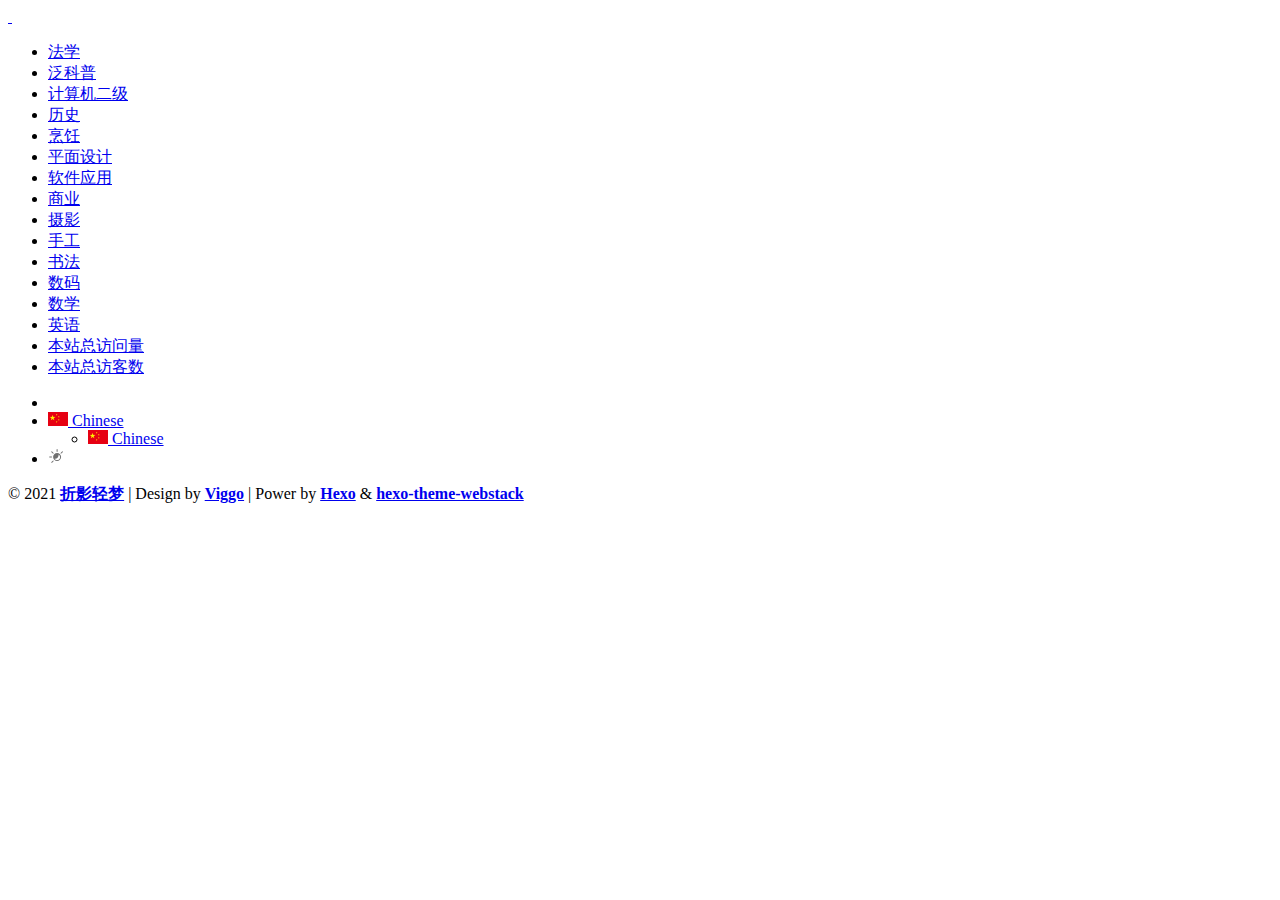
==== commit bc81be4c: "8" ====
--- a/archives/index.html
+++ b/archives/index.html
@@ -1,8 +1,329 @@
-<!DOCTYPE html><html lang="cn"><head><head><meta charset="utf-8"><meta http-equiv="X-UA-Compatible" content="IE=edge"><meta name="viewport" content="width=device-width,initial-scale=1"><meta name="author" content="viggo"><title>哔哩大学 - 学无止境</title><meta name="keywords" content="哔哩哔哩,哔哩哔哩大学,网课,教程"><meta name="description" content="一个收集哔哩哔哩优质学习资源的导航"><link rel="shortcut icon" href="https://cdn.jsdelivr.net/gh/nexmoe/bilibilidaxue@latest/favicon.ico"><link rel="stylesheet" href="https://cdn.jsdelivr.net/gh/nexmoe/bilibilidaxue@latest/css/hclonely.css"><link rel="stylesheet" href="//fonts.loli.net/css?family=Arimo:400,700,400italic.css"><link rel="stylesheet" href="https://cdn.jsdelivr.net/gh/nexmoe/bilibilidaxue@latest/css/fonts/linecons/css/linecons.min.css"><link rel="stylesheet" href="https://cdn.jsdelivr.net/gh/nexmoe/bilibilidaxue@latest/css/fonts/fontawesome/css/all.min.css"><link rel="stylesheet" href="https://cdn.jsdelivr.net/gh/nexmoe/bilibilidaxue@latest/css/bootstrap.min.css"><link rel="stylesheet" href="https://cdn.jsdelivr.net/gh/nexmoe/bilibilidaxue@latest/css/xenon-core.min.css"><link rel="stylesheet" href="https://cdn.jsdelivr.net/gh/nexmoe/bilibilidaxue@latest/css/xenon-components.min.css"><link rel="stylesheet" href="https://cdn.jsdelivr.net/gh/nexmoe/bilibilidaxue@latest/css/xenon-skins.min.css"><link rel="stylesheet" href="https://cdn.jsdelivr.net/gh/nexmoe/bilibilidaxue@latest/css/nav.min.css"><script src="https://cdn.jsdelivr.net/gh/nexmoe/bilibilidaxue@latest/js/jquery-1.11.1.min.js"></script><script src="https://cdn.jsdelivr.net/gh/nexmoe/bilibilidaxue@latesthttps://cdn.jsdelivr.net/gh/nexmoe/bilibilidaxue@latest/js/header.js"></script><!--[if lt IE 9]>
+<!DOCTYPE html>
+<html lang="cn">
+
+<head>
+  <head>
+  <meta charset="utf-8">
+  <meta http-equiv="X-UA-Compatible" content="IE=edge">
+  <meta name="viewport" content="width=device-width, initial-scale=1.0" />
+  <meta name="author" content="viggo" />
+  <title>哔哩大学 - 学无止境</title>
+  <meta name="keywords" content="哔哩哔哩,哔哩哔哩大学,网课,教程">
+  <meta name="description" content="一个收集哔哩哔哩优质学习资源的导航">
+  <link rel="shortcut icon" href="https://cdn.jsdelivr.net/gh/nexmoe/bilibilidaxue@latest/favicon.ico">
+  
+<link rel="stylesheet" href="https://cdn.jsdelivr.net/gh/nexmoe/bilibilidaxue@latest/css/hclonely.css">
+<link rel="stylesheet" href="//fonts.loli.net/css?family=Arimo:400,700,400italic.css">
+<link rel="stylesheet" href="https://cdn.jsdelivr.net/gh/nexmoe/bilibilidaxue@latest/css/fonts/linecons/css/linecons.min.css">
+<link rel="stylesheet" href="https://cdn.jsdelivr.net/gh/nexmoe/bilibilidaxue@latest/css/fonts/fontawesome/css/all.min.css">
+<link rel="stylesheet" href="https://cdn.jsdelivr.net/gh/nexmoe/bilibilidaxue@latest/css/bootstrap.min.css">
+<link rel="stylesheet" href="https://cdn.jsdelivr.net/gh/nexmoe/bilibilidaxue@latest/css/xenon-core.min.css">
+<link rel="stylesheet" href="https://cdn.jsdelivr.net/gh/nexmoe/bilibilidaxue@latest/css/xenon-components.min.css">
+<link rel="stylesheet" href="https://cdn.jsdelivr.net/gh/nexmoe/bilibilidaxue@latest/css/xenon-skins.min.css">
+<link rel="stylesheet" href="https://cdn.jsdelivr.net/gh/nexmoe/bilibilidaxue@latest/css/nav.min.css">
+
+  
+<script src="https://cdn.jsdelivr.net/gh/nexmoe/bilibilidaxue@latest/js/jquery-1.11.1.min.js"></script>
+
+  
+<script src="https://cdn.jsdelivr.net/gh/nexmoe/bilibilidaxue@latesthttps://cdn.jsdelivr.net/gh/nexmoe/bilibilidaxue@latest/js/header.js"></script>
+
+  <!-- HTML5 shim and Respond.js IE8 support of HTML5 elements and media queries -->
+  <!--[if lt IE 9]>
         
 <script src="https://cdn.jsdelivr.net/gh/nexmoe/bilibilidaxue@latest/js/html5shiv.min.js"></script>
 
         
 <script src="https://cdn.jsdelivr.net/gh/nexmoe/bilibilidaxue@latest/js/respond.min.js"></script>
 
-    <![endif]--><meta property="og:type" content="article"><meta property="og:url" content="https://bilidx.nexmoe.com/archives/index.html"><meta property="og:title" content="哔哩大学 - 学无止境"><meta property="og:description" content="一个收集哔哩哔哩优质学习资源的导航"><meta property="og:site_name" content="哔哩大学 - 学无止境"><meta property="og:image" content="https://cdn.jsdelivr.net/gh/nexmoe/bilibilidaxue@latest/images/webstack_banner_cn.png"><meta name="twitter:card" content="summary_large_image"><meta name="twitter:title" content="哔哩大学 - 学无止境"><meta name="twitter:description" content="一个收集哔哩哔哩优质学习资源的导航"><meta name="twitter:image" content="https://cdn.jsdelivr.net/gh/nexmoe/bilibilidaxue@latest/images/webstack_banner_cn.png"><link rel="stylesheet" type="text/css" href="https://cdn.jsdelivr.net/gh/nexmoe/bilibilidaxue@latest/css/nexmoe.css"><meta name="generator" content="Hexo 5.4.0"></head></head><body class="page-body"><div class="page-container"><div class="sidebar-menu toggle-others fixed"><div class="sidebar-menu-inner"><header class="logo-env"><div class="logo"><a href="/index.html" class="logo-expanded"><img src="https://cdn.jsdelivr.net/gh/nexmoe/bilibilidaxue@1.0.0/images/logo@2x.png" width="100%" alt=""> </a><a href="/index.html" class="logo-collapsed"><img src="https://cdn.jsdelivr.net/gh/nexmoe/bilibilidaxue@1.0.0/images/logo-collapsed@2x.png" width="40" alt=""></a></div><div class="mobile-menu-toggle visible-xs"><a href="#" data-toggle="user-info-menu"><i class="linecons-cog"></i> </a><a href="#" data-toggle="mobile-menu"><i class="fas fa-bars"></i></a></div></header><ul id="main-menu" class="main-menu"><li><a href="#数学" class="smooth"><i class="far fa-star"></i> <span class="title">数学</span></a></li><li><a href="#英语" class="smooth"><i class="far fa-star"></i> <span class="title">英语</span></a></li><li><a href="#法学" class="smooth"><i class="far fa-star"></i> <span class="title">法学</span></a></li><li><a href="#摄影" class="smooth"><i class="far fa-star"></i> <span class="title">摄影</span></a></li><li><a href="#计算机二级" class="smooth"><i class="far fa-star"></i> <span class="title">计算机二级</span></a></li><li><a href="#书法" class="smooth"><i class="far fa-star"></i> <span class="title">书法</span></a></li><li><a href="#软件应用" class="smooth"><i class="far fa-star"></i> <span class="title">软件应用</span></a></li><li><a href="#平面设计" class="smooth"><i class="far fa-star"></i> <span class="title">平面设计</span></a></li><li><a href="#历史" class="smooth"><i class="far fa-star"></i> <span class="title">历史</span></a></li><li><a href="#泛科普" class="smooth"><i class="far fa-star"></i> <span class="title">泛科普</span></a></li><li><a href="javascript:void(0)"><i class="fas fa-eye"></i> <span id="busuanzi_container_site_pv">本站总访问量<span id="busuanzi_value_site_pv"></span></span></a></li><li><a href="javascript:void(0)"><i class="fas fa-users"></i> <span id="busuanzi_container_site_uv">本站总访客数<span id="busuanzi_value_site_uv"></span></span></a></li></ul></div></div><div class="main-content"><nav class="navbar user-info-navbar" role="navigation"><ul class="user-info-menu left-links list-inline list-unstyled"><li class="hidden-sm hidden-xs hover-line"><a href="#" data-toggle="sidebar"><i class="fas fa-bars"></i></a></li><li class="dropdown hover-line language-switcher"><a href="/index.html" class="dropdown-toggle" data-toggle="dropdown"><img src="/images/flags/flag-cn.png" alt="flag-cn"> Chinese</a><ul class="dropdown-menu languages"><li class="active"><a href="/index.html"><img src="/images/flags/flag-cn.png" alt="flag-cn" alt="flag-cn"> Chinese</a></li></ul></li><li class="switch-mode hover-line" onclick="switchNightMode()"><a href="#"><svg t="1593061068148" class="icon" viewBox="0 0 1024 1024" version="1.1" xmlns="http://www.w3.org/2000/svg" p-id="1681" width="16" height="16"><path d="M582.4 326.4c-140.8 0-256 115.2-256 256s115.2 256 256 256 256-115.2 256-256-115.2-256-256-256z m0 448c-70.4 0-131.2-36.8-164.8-92.8 12.8 3.2 27.2 4.8 40 4.8 121.6 0 219.2-99.2 219.2-219.2 0-17.6-1.6-35.2-6.4-52.8 60.8 32 102.4 96 102.4 169.6 1.6 104-84.8 190.4-190.4 190.4zM582.4 262.4c17.6 0 32-14.4 32-32v-128c0-17.6-14.4-32-32-32s-32 14.4-32 32v128c0 17.6 14.4 32 32 32zM262.4 582.4c0-17.6-14.4-32-32-32h-128c-17.6 0-32 14.4-32 32s14.4 32 32 32h128c17.6 0 32-14.4 32-32zM310.4 356.8c6.4 6.4 14.4 9.6 22.4 9.6 8 0 16-3.2 22.4-9.6 12.8-12.8 12.8-32 0-44.8l-91.2-91.2c-12.8-12.8-32-12.8-44.8 0-12.8 12.8-12.8 32 0 44.8l91.2 91.2zM944 220.8c-12.8-12.8-32-12.8-44.8 0l-91.2 91.2c-12.8 12.8-12.8 32 0 44.8 6.4 6.4 14.4 9.6 22.4 9.6 8 0 16-3.2 22.4-9.6l91.2-91.2c12.8-12.8 12.8-33.6 0-44.8zM310.4 808l-91.2 91.2c-12.8 12.8-12.8 32 0 44.8 6.4 6.4 14.4 9.6 22.4 9.6 8 0 16-3.2 22.4-9.6l91.2-91.2c12.8-12.8 12.8-32 0-44.8-11.2-11.2-32-11.2-44.8 0z" p-id="1682" fill="#707070"></path></svg></a></li></ul></nav><script src="https://cdn.jsdelivr.net/gh/nexmoe/bilibilidaxue@latest/js/footer.js"></script><footer class="main-footer sticky footer-type-1"><div class="footer-inner"><p>&copy; 2021 <a href="javascript:void(0);"><strong>折影轻梦</strong></a> | Design by <a href="http://viggoz.com" target="_blank"><strong>Viggo</strong></a> | Power by <a href="https://hexo.io/" target="_blank"><strong>Hexo</strong></a> & <a href="https://github.com/HCLonely/hexo-theme-webstack/" target="_blank"><strong>hexo-theme-webstack</strong></a></p><div class="go-up"><a href="#" rel="go-top"><i class="fas fa-angle-up"></i></a></div></div></footer></div></div><script src="https://cdn.jsdelivr.net/gh/nexmoe/bilibilidaxue@latest/js/bootstrap.min.js"></script><script src="https://cdn.jsdelivr.net/gh/nexmoe/bilibilidaxue@latest/js/TweenMax.min.js"></script><script src="https://cdn.jsdelivr.net/gh/nexmoe/bilibilidaxue@latest/js/resizeable.min.js"></script><script src="https://cdn.jsdelivr.net/gh/nexmoe/bilibilidaxue@latest/js/joinable.js"></script><script src="https://cdn.jsdelivr.net/gh/nexmoe/bilibilidaxue@latest/js/xenon-api.min.js"></script><script src="https://cdn.jsdelivr.net/gh/nexmoe/bilibilidaxue@latest/js/xenon-toggles.min.js"></script><script src="https://cdn.jsdelivr.net/gh/nexmoe/bilibilidaxue@latest/js/xenon-custom.min.js"></script><script async src="https://busuanzi.ibruce.info/busuanzi/2.3/busuanzi.pure.mini.js"></script><script src="https://cdn.jsdelivr.net/gh/nexmoe/bilibilidaxue@latest/js/lozad.min.js"></script></body></html>+    <![endif]-->
+  <!-- / FB Open Graph -->
+  <meta property="og:type" content="article">
+  <meta property="og:url" content="https://bilidx.nexmoe.com/archives/index.html">
+  <meta property="og:title" content="哔哩大学 - 学无止境">
+  <meta property="og:description" content="一个收集哔哩哔哩优质学习资源的导航">
+  <meta property="og:site_name" content="哔哩大学 - 学无止境">
+  
+  <meta property="og:image" content="https://cdn.jsdelivr.net/gh/nexmoe/bilibilidaxue@latest/images/webstack_banner_cn.png">
+  
+  <!-- / Twitter Cards -->
+  <meta name="twitter:card" content="summary_large_image">
+  <meta name="twitter:title" content="哔哩大学 - 学无止境">
+  <meta name="twitter:description" content="一个收集哔哩哔哩优质学习资源的导航">
+  
+  <meta name="twitter:image" content="https://cdn.jsdelivr.net/gh/nexmoe/bilibilidaxue@latest/images/webstack_banner_cn.png">
+  
+  
+  <link rel="stylesheet" type="text/css" href="https://cdn.jsdelivr.net/gh/nexmoe/bilibilidaxue@latest/css/nexmoe.css">
+<!-- 可设置多行 -->
+  
+<meta name="generator" content="Hexo 5.4.0"></head>
+
+</head>
+
+
+
+
+<body class="page-body">
+<div class="page-container">
+<div class="sidebar-menu toggle-others fixed">
+  <div class="sidebar-menu-inner">
+    <header class="logo-env">
+      <div class="logo">
+        <a href="/index.html" class="logo-expanded">
+          <img src="https://cdn.jsdelivr.net/gh/nexmoe/bilibilidaxue@latest/images/xlogo@2x.png" width="100%" alt="" />
+        </a>
+        <a href="/index.html" class="logo-collapsed">
+          <img src="https://cdn.jsdelivr.net/gh/nexmoe/bilibilidaxue@latest/images/xlogo-collapsed@2x.png" width="40" alt="" />
+        </a>
+      </div>
+      <div class="mobile-menu-toggle visible-xs">
+        <a href="#" data-toggle="user-info-menu">
+          <i class="linecons-cog"></i>
+        </a>
+        <a href="#" data-toggle="mobile-menu">
+          <i class="fas fa-bars"></i>
+        </a>
+      </div>
+    </header>
+    <ul id="main-menu" class="main-menu">
+      
+      <li>
+        
+          <a href="#法学" class="smooth">
+            
+            <i class="far fa-star"></i>
+            <span class="title">法学</span>
+          </a>
+          
+      </li>
+      
+      <li>
+        
+          <a href="#泛科普" class="smooth">
+            
+            <i class="far fa-star"></i>
+            <span class="title">泛科普</span>
+          </a>
+          
+      </li>
+      
+      <li>
+        
+          <a href="#计算机二级" class="smooth">
+            
+            <i class="far fa-star"></i>
+            <span class="title">计算机二级</span>
+          </a>
+          
+      </li>
+      
+      <li>
+        
+          <a href="#历史" class="smooth">
+            
+            <i class="far fa-star"></i>
+            <span class="title">历史</span>
+          </a>
+          
+      </li>
+      
+      <li>
+        
+          <a href="#烹饪" class="smooth">
+            
+            <i class="far fa-star"></i>
+            <span class="title">烹饪</span>
+          </a>
+          
+      </li>
+      
+      <li>
+        
+          <a href="#平面设计" class="smooth">
+            
+            <i class="far fa-star"></i>
+            <span class="title">平面设计</span>
+          </a>
+          
+      </li>
+      
+      <li>
+        
+          <a href="#软件应用" class="smooth">
+            
+            <i class="far fa-star"></i>
+            <span class="title">软件应用</span>
+          </a>
+          
+      </li>
+      
+      <li>
+        
+          <a href="#商业" class="smooth">
+            
+            <i class="far fa-star"></i>
+            <span class="title">商业</span>
+          </a>
+          
+      </li>
+      
+      <li>
+        
+          <a href="#摄影" class="smooth">
+            
+            <i class="far fa-star"></i>
+            <span class="title">摄影</span>
+          </a>
+          
+      </li>
+      
+      <li>
+        
+          <a href="#手工" class="smooth">
+            
+            <i class="far fa-star"></i>
+            <span class="title">手工</span>
+          </a>
+          
+      </li>
+      
+      <li>
+        
+          <a href="#书法" class="smooth">
+            
+            <i class="far fa-star"></i>
+            <span class="title">书法</span>
+          </a>
+          
+      </li>
+      
+      <li>
+        
+          <a href="#数码" class="smooth">
+            
+            <i class="far fa-star"></i>
+            <span class="title">数码</span>
+          </a>
+          
+      </li>
+      
+      <li>
+        
+          <a href="#数学" class="smooth">
+            
+            <i class="far fa-star"></i>
+            <span class="title">数学</span>
+          </a>
+          
+      </li>
+      
+      <li>
+        
+          <a href="#英语" class="smooth">
+            
+            <i class="far fa-star"></i>
+            <span class="title">英语</span>
+          </a>
+          
+      </li>
+      
+      
+      
+      <li>
+        <a href="javascript:void(0)">
+          <i class="fas fa-eye"></i>
+          <span id="busuanzi_container_site_pv">本站总访问量<span id="busuanzi_value_site_pv"></span></span>
+        </a>
+      </li>
+      <li>
+        <a href="javascript:void(0)">
+          <i class="fas fa-users"></i>
+          <span id="busuanzi_container_site_uv">本站总访客数<span id="busuanzi_value_site_uv"></span></span>
+        </a>
+      </li>
+      
+    </ul>
+  </div>
+</div>
+
+
+<div class="main-content">
+  <nav class="navbar user-info-navbar" role="navigation">
+    <ul class="user-info-menu left-links list-inline list-unstyled">
+      <li class="hidden-sm hidden-xs hover-line">
+        <a href="#" data-toggle="sidebar">
+          <i class="fas fa-bars"></i>
+        </a>
+      </li>
+      <li class="dropdown hover-line language-switcher">
+        <a href="/index.html" class="dropdown-toggle" data-toggle="dropdown">
+          <img src="/images/flags/flag-cn.png" alt="flag-cn" /> Chinese
+        </a>
+        <ul class="dropdown-menu languages">
+          <li class="active">
+            <a href="/index.html">
+              <img src="/images/flags/flag-cn.png" alt="flag-cn" alt="flag-cn" /> Chinese
+            </a>
+          </li>
+        </ul>
+      </li>
+      <li class="switch-mode hover-line" onclick="switchNightMode()">
+        <a href="#">
+          <svg t="1593061068148" class="icon" viewBox="0 0 1024 1024" version="1.1" xmlns="http://www.w3.org/2000/svg" p-id="1681" width="16" height="16">
+            <path d="M582.4 326.4c-140.8 0-256 115.2-256 256s115.2 256 256 256 256-115.2 256-256-115.2-256-256-256z m0 448c-70.4 0-131.2-36.8-164.8-92.8 12.8 3.2 27.2 4.8 40 4.8 121.6 0 219.2-99.2 219.2-219.2 0-17.6-1.6-35.2-6.4-52.8 60.8 32 102.4 96 102.4 169.6 1.6 104-84.8 190.4-190.4 190.4zM582.4 262.4c17.6 0 32-14.4 32-32v-128c0-17.6-14.4-32-32-32s-32 14.4-32 32v128c0 17.6 14.4 32 32 32zM262.4 582.4c0-17.6-14.4-32-32-32h-128c-17.6 0-32 14.4-32 32s14.4 32 32 32h128c17.6 0 32-14.4 32-32zM310.4 356.8c6.4 6.4 14.4 9.6 22.4 9.6 8 0 16-3.2 22.4-9.6 12.8-12.8 12.8-32 0-44.8l-91.2-91.2c-12.8-12.8-32-12.8-44.8 0-12.8 12.8-12.8 32 0 44.8l91.2 91.2zM944 220.8c-12.8-12.8-32-12.8-44.8 0l-91.2 91.2c-12.8 12.8-12.8 32 0 44.8 6.4 6.4 14.4 9.6 22.4 9.6 8 0 16-3.2 22.4-9.6l91.2-91.2c12.8-12.8 12.8-33.6 0-44.8zM310.4 808l-91.2 91.2c-12.8 12.8-12.8 32 0 44.8 6.4 6.4 14.4 9.6 22.4 9.6 8 0 16-3.2 22.4-9.6l91.2-91.2c12.8-12.8 12.8-32 0-44.8-11.2-11.2-32-11.2-44.8 0z" p-id="1682" fill="#707070"></path>
+          </svg>
+        </a>
+      </li>
+    </ul>
+    
+    </nav>
+    
+  
+    
+<script src="https://cdn.jsdelivr.net/gh/nexmoe/bilibilidaxue@latest/js/footer.js"></script>
+
+
+  <footer class="main-footer sticky footer-type-1">
+  <div class="footer-inner">
+    <!-- Add your copyright text here -->
+    <p>
+      
+      &copy; 2021
+      <a href="javascript:void(0);"><strong>折影轻梦</strong></a> | Design by <a href="http://viggoz.com" target="_blank"><strong>Viggo</strong></a> | Power by <a href="https://hexo.io/" target="_blank"><strong>Hexo</strong></a> & <a href="https://github.com/HCLonely/hexo-theme-webstack/" target="_blank"><strong>hexo-theme-webstack</strong></a>
+    </p>
+    
+    <div class="go-up">
+      <a href="#" rel="go-top">
+        <i class="fas fa-angle-up"></i>
+      </a>
+    </div>
+  </div>
+</footer>
+</div>
+</div>
+
+<script src="https://cdn.jsdelivr.net/gh/nexmoe/bilibilidaxue@latest/js/bootstrap.min.js"></script>
+<script src="https://cdn.jsdelivr.net/gh/nexmoe/bilibilidaxue@latest/js/TweenMax.min.js"></script>
+<script src="https://cdn.jsdelivr.net/gh/nexmoe/bilibilidaxue@latest/js/resizeable.min.js"></script>
+<script src="https://cdn.jsdelivr.net/gh/nexmoe/bilibilidaxue@latest/js/joinable.js"></script>
+<script src="https://cdn.jsdelivr.net/gh/nexmoe/bilibilidaxue@latest/js/xenon-api.min.js"></script>
+<script src="https://cdn.jsdelivr.net/gh/nexmoe/bilibilidaxue@latest/js/xenon-toggles.min.js"></script>
+<script src="https://cdn.jsdelivr.net/gh/nexmoe/bilibilidaxue@latest/js/xenon-custom.min.js"></script>
+
+
+<script async src="https://busuanzi.ibruce.info/busuanzi/2.3/busuanzi.pure.mini.js"></script>
+
+
+
+<script src="https://cdn.jsdelivr.net/gh/nexmoe/bilibilidaxue@latest/js/lozad.min.js"></script>
+
+
+
+  
+  <!-- 直接添加html内容即可 -->
+<!-- 可设置多行 -->
+  
+</body>
+
+</html>
